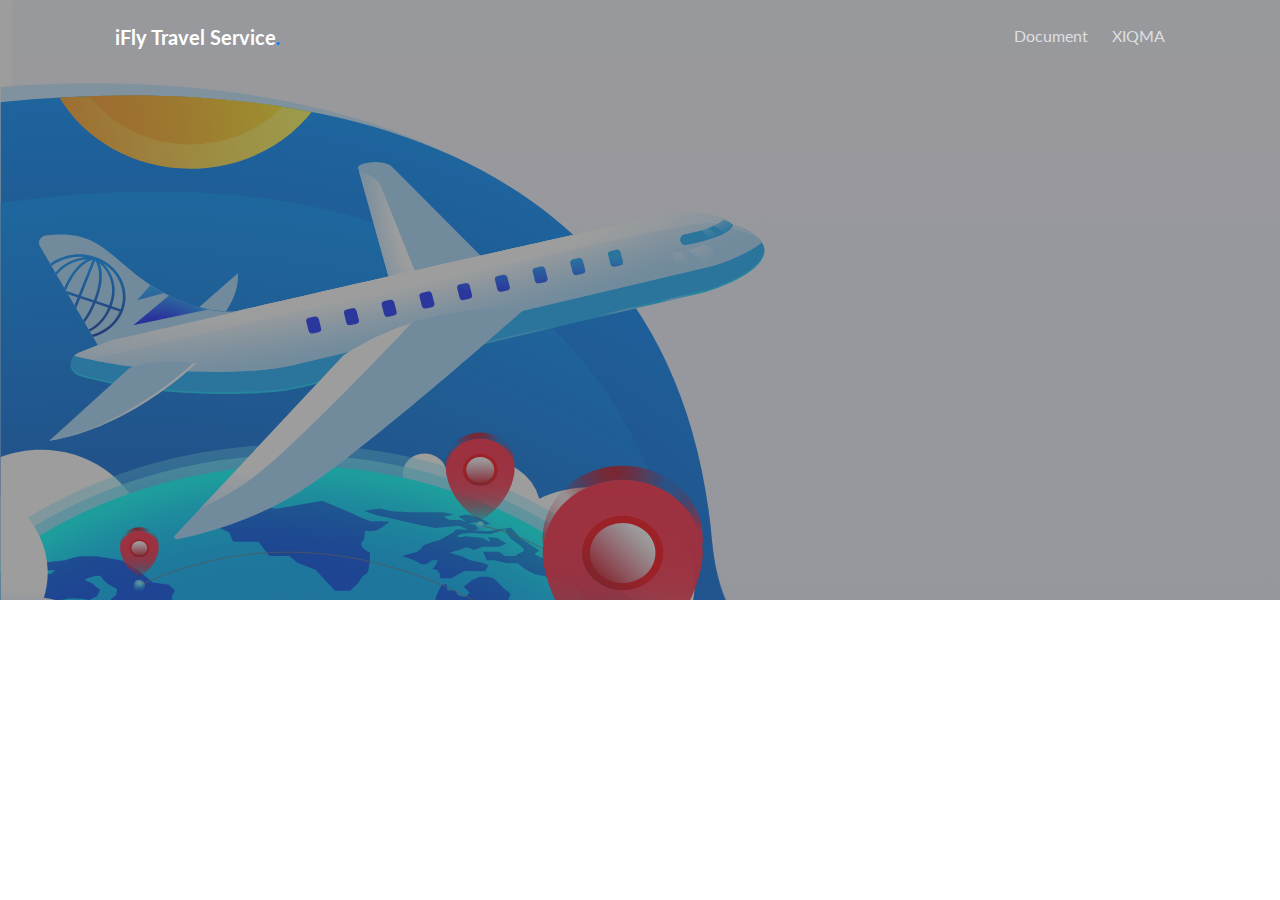
==== index.html @ df2516f9 "Hello" ====
<!DOCTYPE HTML>
<!--
	Traveler by freehtml5.co
	Twitter: http://twitter.com/fh5co
	URL: http://freehtml5.co
-->
<html>

<head>
	<meta charset="utf-8">
	<meta http-equiv="X-UA-Compatible" content="IE=edge">
	<title>iFly Travel Service  </title>
	<meta name="viewport" content="width=device-width, initial-scale=1">
	<meta name="description" content="Free HTML5 Website Template by FreeHTML5.co" />
	<meta name="keywords"
		content="free website templates, free html5, free template, free bootstrap, free website template, html5, css3, mobile first, responsive" />
	<meta name="author" content="FreeHTML5.co" />

	<!-- Facebook and Twitter integration -->
	<meta property="og:title" content="" />
	<meta property="og:image" content="" />
	<meta property="og:url" content="" />
	<meta property="og:site_name" content="" />
	<meta property="og:description" content="" />
	<meta name="twitter:title" content="" />
	<meta name="twitter:image" content="" />
	<meta name="twitter:url" content="" />
	<meta name="twitter:card" content="" />

	<link href="https://fonts.googleapis.com/css?family=Lato:300,400,700" rel="stylesheet">

	<!-- Animate.css -->
	<link rel="stylesheet" href="css/animate.css">
	<!-- Icomoon Icon Fonts-->
	<link rel="stylesheet" href="css/icomoon.css">
	<!-- Themify Icons-->
	<link rel="stylesheet" href="css/themify-icons.css">
	<!-- Bootstrap  -->
	<link rel="stylesheet" href="css/bootstrap.css">

	<!-- Magnific Popup -->
	<link rel="stylesheet" href="css/magnific-popup.css">

	<!-- Magnific Popup -->
	<link rel="stylesheet" href="css/bootstrap-datepicker.min.css">

	<!-- Owl Carousel  -->
	<link rel="stylesheet" href="css/owl.carousel.min.css">
	<link rel="stylesheet" href="css/owl.theme.default.min.css">

	<!-- Theme style  -->
	<link rel="stylesheet" href="css/style.css">

	<!-- Modernizr JS -->
	<script src="js/modernizr-2.6.2.min.js"></script>
	<!-- FOR IE9 below -->
	<!--[if lt IE 9]>
	<script src="js/respond.min.js"></script>
	<![endif]-->
	<link rel="icon" href="images\icon.png" type="image/icon type">
</head>

<body>

	<div class="gtco-loader"></div>

	<div id="page">


		<!-- <div class="page-inner"> -->
		<nav class="gtco-nav" role="navigation">
			<div class="gtco-container">

				<div class="row">
					<div class="col-sm-4 col-xs-12">
						<div id="gtco-logo"><a href="index.html">iFly Travel Service<em>.</em></a></div>
					</div>
					<div class="col-xs-8 text-right menu-1">
						<ul>
							<li><a href="destination.html">Document</a></li>
							<li><a href="http://thsttbxiqma01/XIQMA/frmLogin.aspx">XIQMA</a></li>
							
						</ul>
						
					</div>
				</div>

			</div>
		</nav>

		<header id="gtco-header" class="gtco-cover gtco-cover-sm" role="banner"
			style="background-image: url(images/Login.svg)">
			<div class="overlay"></div>
			<div class="gtco-container">
				<div class="row">
					<div class="col-sm-12 col-sm-offset-0 text-left">


						<div class="row row-mt-8em">
							<div class="col-sm-7 mt-text animate-box" data-animate-effect="fadeInUp">
								<span class="intro-text-small">Service</span>
								<h2>
								<ul>
									<li>Request Air Ticket</li>
									<li>Booking Air Ticket</li>
									<li>Monitoring Request Report</li>
									 
								  </ul>  
								</h2>
							</div>
							<div class="col-sm-4 col-sm-push-1 animate-box" data-animate-effect="fadeInRight">
								<div class="form-wrap">
									<div class="tab">

										<div class="tab-content">
											<div class="tab-content-inner active" data-content="signup">
												<h3>Sign In</h3>
												<form action="#">
													<div class="row form-group">
														<div class="col-sm-12">
															<label for="fullname">Emplyee ID</label>
															<input type="text" id="fullname" class="form-control">
														</div>
													</div>
													<div class="row form-group">
														<div class="col-sm-12">
															<label for="Password">Password</label>
															<input type="password" id="Password" class="form-control">
														</div>
													</div>


													<div class="row form-group">
														<div class="col-sm-12">
															<input type="submit" class="btn btn-primary btn-block"
																value="Submit" >
																<a href="main.html">
																	gyg
																  </a>
														</div>
													</div>
												</form>
											</div>


										</div>
									</div>
								</div>
							</div>
						</div>


					</div>
				</div>
			</div>
		</header>

		<!-- <footer id="gtco-footer" role="contentinfo">
			<div class="gtco-container">
				<div class="row row-p	b-sm">

					<div class="col-sm-4">
						<div class="gtco-widget">
							<h3>About Us</h3>
							<p>Lorem ipsum dolor sit amet consectetur adipisicing elit. Tempore eos molestias quod sint
								ipsum possimus temporibus officia iste perspiciatis consectetur in fugiat repudiandae
								cum. Totam cupiditate nostrum ut neque ab?</p>
						</div>
					</div>

					<div class="col-sm-2 col-sm-push-1">
						<div class="gtco-widget">
							<h3>Destination</h3>
							<ul class="gtco-footer-links">
								<li><a href="#">Europe</a></li>
								<li><a href="#">Australia</a></li>
								<li><a href="#">Asia</a></li>
								<li><a href="#">Canada</a></li>
								<li><a href="#">Dubai</a></li>
							</ul>
						</div>
					</div>

					<div class="col-sm-2 col-sm-push-1">
						<div class="gtco-widget">
							<h3>Hotels</h3>
							<ul class="gtco-footer-links">
								<li><a href="#">Luxe Hotel</a></li>
								<li><a href="#">Italy 5 Star hotel</a></li>
								<li><a href="#">Dubai Hotel</a></li>
								<li><a href="#">Deluxe Hotel</a></li>
								<li><a href="#">BoraBora Hotel</a></li>
							</ul>
						</div>
					</div>

					<div class="col-sm-3 col-sm-push-1">
						<div class="gtco-widget">
							<h3>Get In Touch</h3>
							<ul class="gtco-quick-contact">
								<li><a href="#"><i class="icon-phone"></i> +1 234 567 890</a></li>
								<li><a href="#"><i class="icon-mail2"></i> info@freehtml5.co</a></li>
								<li><a href="#"><i class="icon-chat"></i> Live Chat</a></li>
							</ul>
						</div>
					</div>

				</div>

				<div class="row copyright">
					<div class="col-sm-12">
						<p class="pull-left">
							<small class="block">&copy; 2016 Free HTML5. All Rights Reserved.</small>
							<small class="block">Designed by <a href="https://freehtml5.co/"
									target="_blank">FreeHTML5.co</a> Demo Images: <a href="http://unsplash.com/"
									target="_blank">Unsplash</a></small>
						</p>
						<p class="pull-right">
						<ul class="gtco-social-icons pull-right">
							<li><a href="#"><i class="icon-twitter"></i></a></li>
							<li><a href="#"><i class="icon-facebook"></i></a></li>
							<li><a href="#"><i class="icon-linkedin"></i></a></li>
							<li><a href="#"><i class="icon-dribbble"></i></a></li>
						</ul>
						</p>
					</div>
				</div>

			</div>
		</footer> -->
		<!-- </div> -->

	</div>

	<div class="gototop js-top">
		<a href="#" class="js-gotop"><i class="icon-arrow-up"></i></a>
	</div>

	<!-- jQuery -->
	<script src="js/jquery.min.js"></script>
	<!-- jQuery Easing -->
	<script src="js/jquery.easing.1.3.js"></script>
	<!-- Bootstrap -->
	<script src="js/bootstrap.min.js"></script>
	<!-- Waypoints -->
	<script src="js/jquery.waypoints.min.js"></script>
	<!-- Carousel -->
	<script src="js/owl.carousel.min.js"></script>
	<!-- countTo -->
	<script src="js/jquery.countTo.js"></script>

	<!-- Stellar Parallax -->
	<script src="js/jquery.stellar.min.js"></script>

	<!-- Magnific Popup -->
	<script src="js/jquery.magnific-popup.min.js"></script>
	<script src="js/magnific-popup-options.js"></script>

	<!-- Datepicker -->
	<script src="js/bootstrap-datepicker.min.js"></script>


	<!-- Main -->
	<script src="js/main.js"></script>

</body>

</html>
---- css/icomoon.css ----
@font-face {
  font-family: 'icomoon';
  src:  url('../fonts/icomoon/icomoon.eot?6iuir');
  src:  url('../fonts/icomoon/icomoon.eot?6iuir#iefix') format('embedded-opentype'),
    url('../fonts/icomoon/icomoon.ttf?6iuir') format('truetype'),
    url('../fonts/icomoon/icomoon.woff?6iuir') format('woff'),
    url('../fonts/icomoon/icomoon.svg?6iuir#icomoon') format('svg');
  font-weight: normal;
  font-style: normal;
}

[class^="icon-"], [class*=" icon-"] {
  /* use !important to prevent issues with browser extensions that change fonts */
  font-family: 'icomoon' !important;
  speak: none;
  font-style: normal;
  font-weight: normal;
  font-variant: normal;
  text-transform: none;
  line-height: 1;

  /* Better Font Rendering =========== */
  -webkit-font-smoothing: antialiased;
  -moz-osx-font-smoothing: grayscale;
}

.icon-eye:before {
  content: "\e000";
}
.icon-paper-clip:before {
  content: "\e001";
}
.icon-mail:before {
  content: "\e002";
}
.icon-toggle:before {
  content: "\e003";
}
.icon-layout:before {
  content: "\e004";
}
.icon-link:before {
  content: "\e005";
}
.icon-bell:before {
  content: "\e006";
}
.icon-lock:before {
  content: "\e007";
}
.icon-unlock:before {
  content: "\e008";
}
.icon-ribbon:before {
  content: "\e009";
}
.icon-image:before {
  content: "\e010";
}
.icon-signal:before {
  content: "\e011";
}
.icon-target:before {
  content: "\e012";
}
.icon-clipboard:before {
  content: "\e013";
}
.icon-clock:before {
  content: "\e014";
}
.icon-watch:before {
  content: "\e015";
}
.icon-air-play:before {
  content: "\e016";
}
.icon-camera:before {
  content: "\e017";
}
.icon-video:before {
  content: "\e018";
}
.icon-disc:before {
  content: "\e019";
}
.icon-printer:before {
  content: "\e020";
}
.icon-monitor:before {
  content: "\e021";
}
.icon-server:before {
  content: "\e022";
}
.icon-cog:before {
  content: "\e023";
}
.icon-heart:before {
  content: "\e024";
}
.icon-paragraph:before {
  content: "\e025";
}
.icon-align-justify:before {
  content: "\e026";
}
.icon-align-left:before {
  content: "\e027";
}
.icon-align-center:before {
  content: "\e028";
}
.icon-align-right:before {
  content: "\e029";
}
.icon-book:before {
  content: "\e030";
}
.icon-layers:before {
  content: "\e031";
}
.icon-stack:before {
  content: "\e032";
}
.icon-stack-2:before {
  content: "\e033";
}
.icon-paper:before {
  content: "\e034";
}
.icon-paper-stack:before {
  content: "\e035";
}
.icon-search:before {
  content: "\e036";
}
.icon-zoom-in:before {
  content: "\e037";
}
.icon-zoom-out:before {
  content: "\e038";
}
.icon-reply:before {
  content: "\e039";
}
.icon-circle-plus:before {
  content: "\e040";
}
.icon-circle-minus:before {
  content: "\e041";
}
.icon-circle-check:before {
  content: "\e042";
}
.icon-circle-cross:before {
  content: "\e043";
}
.icon-square-plus:before {
  content: "\e044";
}
.icon-square-minus:before {
  content: "\e045";
}
.icon-square-check:before {
  content: "\e046";
}
.icon-square-cross:before {
  content: "\e047";
}
.icon-microphone:before {
  content: "\e048";
}
.icon-record:before {
  content: "\e049";
}
.icon-skip-back:before {
  content: "\e050";
}
.icon-rewind:before {
  content: "\e051";
}
.icon-play:before {
  content: "\e052";
}
.icon-pause:before {
  content: "\e053";
}
.icon-stop:before {
  content: "\e054";
}
.icon-fast-forward:before {
  content: "\e055";
}
.icon-skip-forward:before {
  content: "\e056";
}
.icon-shuffle:before {
  content: "\e057";
}
.icon-repeat:before {
  content: "\e058";
}
.icon-folder:before {
  content: "\e059";
}
.icon-umbrella:before {
  content: "\e060";
}
.icon-moon:before {
  content: "\e061";
}
.icon-thermometer:before {
  content: "\e062";
}
.icon-drop:before {
  content: "\e063";
}
.icon-sun:before {
  content: "\e064";
}
.icon-cloud:before {
  content: "\e065";
}
.icon-cloud-upload:before {
  content: "\e066";
}
.icon-cloud-download:before {
  content: "\e067";
}
.icon-upload:before {
  content: "\e068";
}
.icon-download:before {
  content: "\e069";
}
.icon-location:before {
  content: "\e070";
}
.icon-location-2:before {
  content: "\e071";
}
.icon-map:before {
  content: "\e072";
}
.icon-battery:before {
  content: "\e073";
}
.icon-head:before {
  content: "\e074";
}
.icon-briefcase:before {
  content: "\e075";
}
.icon-speech-bubble:before {
  content: "\e076";
}
.icon-anchor:before {
  content: "\e077";
}
.icon-globe:before {
  content: "\e078";
}
.icon-box:before {
  content: "\e079";
}
.icon-reload:before {
  content: "\e080";
}
.icon-share:before {
  content: "\e081";
}
.icon-marquee:before {
  content: "\e082";
}
.icon-marquee-plus:before {
  content: "\e083";
}
.icon-marquee-minus:before {
  content: "\e084";
}
.icon-tag:before {
  content: "\e085";
}
.icon-power:before {
  content: "\e086";
}
.icon-command:before {
  content: "\e087";
}
.icon-alt:before {
  content: "\e088";
}
.icon-esc:before {
  content: "\e089";
}
.icon-bar-graph:before {
  content: "\e090";
}
.icon-bar-graph-2:before {
  content: "\e091";
}
.icon-pie-graph:before {
  content: "\e092";
}
.icon-star:before {
  content: "\e093";
}
.icon-arrow-left:before {
  content: "\e094";
}
.icon-arrow-right:before {
  content: "\e095";
}
.icon-arrow-up:before {
  content: "\e096";
}
.icon-arrow-down:before {
  content: "\e097";
}
.icon-volume:before {
  content: "\e098";
}
.icon-mute:before {
  content: "\e099";
}
.icon-content-right:before {
  content: "\e100";
}
.icon-content-left:before {
  content: "\e101";
}
.icon-grid:before {
  content: "\e102";
}
.icon-grid-2:before {
  content: "\e103";
}
.icon-columns:before {
  content: "\e104";
}
.icon-loader:before {
  content: "\e105";
}
.icon-bag:before {
  content: "\e106";
}
.icon-ban:before {
  content: "\e107";
}
.icon-flag:before {
  content: "\e108";
}
.icon-trash:before {
  content: "\e109";
}
.icon-expand:before {
  content: "\e110";
}
.icon-contract:before {
  content: "\e111";
}
.icon-maximize:before {
  content: "\e112";
}
.icon-minimize:before {
  content: "\e113";
}
.icon-plus:before {
  content: "\e114";
}
.icon-minus:before {
  content: "\e115";
}
.icon-check:before {
  content: "\e116";
}
.icon-cross:before {
  content: "\e117";
}
.icon-move:before {
  content: "\e118";
}
.icon-delete:before {
  content: "\e119";
}
.icon-menu:before {
  content: "\e120";
}
.icon-archive:before {
  content: "\e121";
}
.icon-inbox:before {
  content: "\e122";
}
.icon-outbox:before {
  content: "\e123";
}
.icon-file:before {
  content: "\e124";
}
.icon-file-add:before {
  content: "\e125";
}
.icon-file-subtract:before {
  content: "\e126";
}
.icon-help:before {
  content: "\e127";
}
.icon-open:before {
  content: "\e128";
}
.icon-ellipsis:before {
  content: "\e129";
}
.icon-add-to-list:before {
  content: "\e900";
}
.icon-classic-computer:before {
  content: "\e901";
}
.icon-controller-fast-backward:before {
  content: "\e902";
}
.icon-creative-commons-attribution:before {
  content: "\e903";
}
.icon-creative-commons-noderivs:before {
  content: "\e904";
}
.icon-creative-commons-noncommercial-eu:before {
  content: "\e905";
}
.icon-creative-commons-noncommercial-us:before {
  content: "\e906";
}
.icon-creative-commons-public-domain:before {
  content: "\e907";
}
.icon-creative-commons-remix:before {
  content: "\e908";
}
.icon-creative-commons-share:before {
  content: "\e909";
}
.icon-creative-commons-sharealike:before {
  content: "\e90a";
}
.icon-creative-commons:before {
  content: "\e90b";
}
.icon-document-landscape:before {
  content: "\e90c";
}
.icon-remove-user:before {
  content: "\e90d";
}
.icon-warning:before {
  content: "\e90e";
}
.icon-arrow-bold-down:before {
  content: "\e90f";
}
.icon-arrow-bold-left:before {
  content: "\e910";
}
.icon-arrow-bold-right:before {
  content: "\e911";
}
.icon-arrow-bold-up:before {
  content: "\e912";
}
.icon-arrow-down2:before {
  content: "\e913";
}
.icon-arrow-left2:before {
  content: "\e914";
}
.icon-arrow-long-down:before {
  content: "\e915";
}
.icon-arrow-long-left:before {
  content: "\e916";
}
.icon-arrow-long-right:before {
  content: "\e917";
}
.icon-arrow-long-up:before {
  content: "\e918";
}
.icon-arrow-right2:before {
  content: "\e919";
}
.icon-arrow-up2:before {
  content: "\e91a";
}
.icon-arrow-with-circle-down:before {
  content: "\e91b";
}
.icon-arrow-with-circle-left:before {
  content: "\e91c";
}
.icon-arrow-with-circle-right:before {
  content: "\e91d";
}
.icon-arrow-with-circle-up:before {
  content: "\e91e";
}
.icon-bookmark:before {
  content: "\e91f";
}
.icon-bookmarks:before {
  content: "\e920";
}
.icon-chevron-down:before {
  content: "\e921";
}
.icon-chevron-left:before {
  content: "\e922";
}
.icon-chevron-right:before {
  content: "\e923";
}
.icon-chevron-small-down:before {
  content: "\e924";
}
.icon-chevron-small-left:before {
  content: "\e925";
}
.icon-chevron-small-right:before {
  content: "\e926";
}
.icon-chevron-small-up:before {
  content: "\e927";
}
.icon-chevron-thin-down:before {
  content: "\e928";
}
.icon-chevron-thin-left:before {
  content: "\e929";
}
.icon-chevron-thin-right:before {
  content: "\e92a";
}
.icon-chevron-thin-up:before {
  content: "\e92b";
}
.icon-chevron-up:before {
  content: "\e92c";
}
.icon-chevron-with-circle-down:before {
  content: "\e92d";
}
.icon-chevron-with-circle-left:before {
  content: "\e92e";
}
.icon-chevron-with-circle-right:before {
  content: "\e92f";
}
.icon-chevron-with-circle-up:before {
  content: "\e930";
}
.icon-cloud2:before {
  content: "\e931";
}
.icon-controller-fast-forward:before {
  content: "\e932";
}
.icon-controller-jump-to-start:before {
  content: "\e933";
}
.icon-controller-next:before {
  content: "\e934";
}
.icon-controller-paus:before {
  content: "\e935";
}
.icon-controller-play:before {
  content: "\e936";
}
.icon-controller-record:before {
  content: "\e937";
}
.icon-controller-stop:before {
  content: "\e938";
}
.icon-controller-volume:before {
  content: "\e939";
}
.icon-dot-single:before {
  content: "\e93a";
}
.icon-dots-three-horizontal:before {
  content: "\e93b";
}
.icon-dots-three-vertical:before {
  content: "\e93c";
}
.icon-dots-two-horizontal:before {
  content: "\e93d";
}
.icon-dots-two-vertical:before {
  content: "\e93e";
}
.icon-download2:before {
  content: "\e93f";
}
.icon-emoji-flirt:before {
  content: "\e940";
}
.icon-flow-branch:before {
  content: "\e941";
}
.icon-flow-cascade:before {
  content: "\e942";
}
.icon-flow-line:before {
  content: "\e943";
}
.icon-flow-parallel:before {
  content: "\e944";
}
.icon-flow-tree:before {
  content: "\e945";
}
.icon-install:before {
  content: "\e946";
}
.icon-layers2:before {
  content: "\e947";
}
.icon-open-book:before {
  content: "\e948";
}
.icon-resize-100:before {
  content: "\e949";
}
.icon-resize-full-screen:before {
  content: "\e94a";
}
.icon-save:before {
  content: "\e94b";
}
.icon-select-arrows:before {
  content: "\e94c";
}
.icon-sound-mute:before {
  content: "\e94d";
}
.icon-sound:before {
  content: "\e94e";
}
.icon-trash2:before {
  content: "\e94f";
}
.icon-triangle-down:before {
  content: "\e950";
}
.icon-triangle-left:before {
  content: "\e951";
}
.icon-triangle-right:before {
  content: "\e952";
}
.icon-triangle-up:before {
  content: "\e953";
}
.icon-uninstall:before {
  content: "\e954";
}
.icon-upload-to-cloud:before {
  content: "\e955";
}
.icon-upload2:before {
  content: "\e956";
}
.icon-add-user:before {
  content: "\e957";
}
.icon-address:before {
  content: "\e958";
}
.icon-adjust:before {
  content: "\e959";
}
.icon-air:before {
  content: "\e95a";
}
.icon-aircraft-landing:before {
  content: "\e95b";
}
.icon-aircraft-take-off:before {
  content: "\e95c";
}
.icon-aircraft:before {
  content: "\e95d";
}
.icon-align-bottom:before {
  content: "\e95e";
}
.icon-align-horizontal-middle:before {
  content: "\e95f";
}
.icon-align-left2:before {
  content: "\e960";
}
.icon-align-right2:before {
  content: "\e961";
}
.icon-align-top:before {
  content: "\e962";
}
.icon-align-vertical-middle:before {
  content: "\e963";
}
.icon-archive2:before {
  content: "\e964";
}
.icon-area-graph:before {
  content: "\e965";
}
.icon-attachment:before {
  content: "\e966";
}
.icon-awareness-ribbon:before {
  content: "\e967";
}
.icon-back-in-time:before {
  content: "\e968";
}
.icon-back:before {
  content: "\e969";
}
.icon-bar-graph2:before {
  content: "\e96a";
}
.icon-battery2:before {
  content: "\e96b";
}
.icon-beamed-note:before {
  content: "\e96c";
}
.icon-bell2:before {
  content: "\e96d";
}
.icon-blackboard:before {
  content: "\e96e";
}
.icon-block:before {
  content: "\e96f";
}
.icon-book2:before {
  content: "\e970";
}
.icon-bowl:before {
  content: "\e971";
}
.icon-box2:before {
  content: "\e972";
}
.icon-briefcase2:before {
  content: "\e973";
}
.icon-browser:before {
  content: "\e974";
}
.icon-brush:before {
  content: "\e975";
}
.icon-bucket:before {
  content: "\e976";
}
.icon-cake:before {
  content: "\e977";
}
.icon-calculator:before {
  content: "\e978";
}
.icon-calendar:before {
  content: "\e979";
}
.icon-camera2:before {
  content: "\e97a";
}
.icon-ccw:before {
  content: "\e97b";
}
.icon-chat:before {
  content: "\e97c";
}
.icon-check2:before {
  content: "\e97d";
}
.icon-circle-with-cross:before {
  content: "\e97e";
}
.icon-circle-with-minus:before {
  content: "\e97f";
}
.icon-circle-with-plus:before {
  content: "\e980";
}
.icon-circle:before {
  content: "\e981";
}
.icon-circular-graph:before {
  content: "\e982";
}
.icon-clapperboard:before {
  content: "\e983";
}
.icon-clipboard2:before {
  content: "\e984";
}
.icon-clock2:before {
  content: "\e985";
}
.icon-code:before {
  content: "\e986";
}
.icon-cog2:before {
  content: "\e987";
}
.icon-colours:before {
  content: "\e988";
}
.icon-compass:before {
  content: "\e989";
}
.icon-copy:before {
  content: "\e98a";
}
.icon-credit-card:before {
  content: "\e98b";
}
.icon-credit:before {
  content: "\e98c";
}
.icon-cross2:before {
  content: "\e98d";
}
.icon-cup:before {
  content: "\e98e";
}
.icon-cw:before {
  content: "\e98f";
}
.icon-cycle:before {
  content: "\e990";
}
.icon-database:before {
  content: "\e991";
}
.icon-dial-pad:before {
  content: "\e992";
}
.icon-direction:before {
  content: "\e993";
}
.icon-document:before {
  content: "\e994";
}
.icon-documents:before {
  content: "\e995";
}
.icon-drink:before {
  content: "\e996";
}
.icon-drive:before {
  content: "\e997";
}
.icon-drop2:before {
  content: "\e998";
}
.icon-edit:before {
  content: "\e999";
}
.icon-email:before {
  content: "\e99a";
}
.icon-emoji-happy:before {
  content: "\e99b";
}
.icon-emoji-neutral:before {
  content: "\e99c";
}
.icon-emoji-sad:before {
  content: "\e99d";
}
.icon-erase:before {
  content: "\e99e";
}
.icon-eraser:before {
  content: "\e99f";
}
.icon-export:before {
  content: "\e9a0";
}
.icon-eye2:before {
  content: "\e9a1";
}
.icon-feather:before {
  content: "\e9a2";
}
.icon-flag2:before {
  content: "\e9a3";
}
.icon-flash:before {
  content: "\e9a4";
}
.icon-flashlight:before {
  content: "\e9a5";
}
.icon-flat-brush:before {
  content: "\e9a6";
}
.icon-folder-images:before {
  content: "\e9a7";
}
.icon-folder-music:before {
  content: "\e9a8";
}
.icon-folder-video:before {
  content: "\e9a9";
}
.icon-folder2:before {
  content: "\e9aa";
}
.icon-forward:before {
  content: "\e9ab";
}
.icon-funnel:before {
  content: "\e9ac";
}
.icon-game-controller:before {
  content: "\e9ad";
}
.icon-gauge:before {
  content: "\e9ae";
}
.icon-globe2:before {
  content: "\e9af";
}
.icon-graduation-cap:before {
  content: "\e9b0";
}
.icon-grid2:before {
  content: "\e9b1";
}
.icon-hair-cross:before {
  content: "\e9b2";
}
.icon-hand:before {
  content: "\e9b3";
}
.icon-heart-outlined:before {
  content: "\e9b4";
}
.icon-heart2:before {
  content: "\e9b5";
}
.icon-help-with-circle:before {
  content: "\e9b6";
}
.icon-help2:before {
  content: "\e9b7";
}
.icon-home:before {
  content: "\e9b8";
}
.icon-hour-glass:before {
  content: "\e9b9";
}
.icon-image-inverted:before {
  content: "\e9ba";
}
.icon-image2:before {
  content: "\e9bb";
}
.icon-images:before {
  content: "\e9bc";
}
.icon-inbox2:before {
  content: "\e9bd";
}
.icon-infinity:before {
  content: "\e9be";
}
.icon-info-with-circle:before {
  content: "\e9bf";
}
.icon-info:before {
  content: "\e9c0";
}
.icon-key:before {
  content: "\e9c1";
}
.icon-keyboard:before {
  content: "\e9c2";
}
.icon-lab-flask:before {
  content: "\e9c3";
}
.icon-landline:before {
  content: "\e9c4";
}
.icon-language:before {
  content: "\e9c5";
}
.icon-laptop:before {
  content: "\e9c6";
}
.icon-leaf:before {
  content: "\e9c7";
}
.icon-level-down:before {
  content: "\e9c8";
}
.icon-level-up:before {
  content: "\e9c9";
}
.icon-lifebuoy:before {
  content: "\e9ca";
}
.icon-light-bulb:before {
  content: "\e9cb";
}
.icon-light-down:before {
  content: "\e9cc";
}
.icon-light-up:before {
  content: "\e9cd";
}
.icon-line-graph:before {
  content: "\e9ce";
}
.icon-link2:before {
  content: "\e9cf";
}
.icon-list:before {
  content: "\e9d0";
}
.icon-location-pin:before {
  content: "\e9d1";
}
.icon-location2:before {
  content: "\e9d2";
}
.icon-lock-open:before {
  content: "\e9d3";
}
.icon-lock2:before {
  content: "\e9d4";
}
.icon-log-out:before {
  content: "\e9d5";
}
.icon-login:before {
  content: "\e9d6";
}
.icon-loop:before {
  content: "\e9d7";
}
.icon-magnet:before {
  content: "\e9d8";
}
.icon-magnifying-glass:before {
  content: "\e9d9";
}
.icon-mail2:before {
  content: "\e9da";
}
.icon-man:before {
  content: "\e9db";
}
.icon-map2:before {
  content: "\e9dc";
}
.icon-mask:before {
  content: "\e9dd";
}
.icon-medal:before {
  content: "\e9de";
}
.icon-megaphone:before {
  content: "\e9df";
}
.icon-menu2:before {
  content: "\e9e0";
}
.icon-message:before {
  content: "\e9e1";
}
.icon-mic:before {
  content: "\e9e2";
}
.icon-minus2:before {
  content: "\e9e3";
}
.icon-mobile:before {
  content: "\e9e4";
}
.icon-modern-mic:before {
  content: "\e9e5";
}
.icon-moon2:before {
  content: "\e9e6";
}
.icon-mouse:before {
  content: "\e9e7";
}
.icon-music:before {
  content: "\e9e8";
}
.icon-network:before {
  content: "\e9e9";
}
.icon-new-message:before {
  content: "\e9ea";
}
.icon-new:before {
  content: "\e9eb";
}
.icon-news:before {
  content: "\e9ec";
}
.icon-note:before {
  content: "\e9ed";
}
.icon-notification:before {
  content: "\e9ee";
}
.icon-old-mobile:before {
  content: "\e9ef";
}
.icon-old-phone:before {
  content: "\e9f0";
}
.icon-palette:before {
  content: "\e9f1";
}
.icon-paper-plane:before {
  content: "\e9f2";
}
.icon-pencil:before {
  content: "\e9f3";
}
.icon-phone:before {
  content: "\e9f4";
}
.icon-pie-chart:before {
  content: "\e9f5";
}
.icon-pin:before {
  content: "\e9f6";
}
.icon-plus2:before {
  content: "\e9f7";
}
.icon-popup:before {
  content: "\e9f8";
}
.icon-power-plug:before {
  content: "\e9f9";
}
.icon-price-ribbon:before {
  content: "\e9fa";
}
.icon-price-tag:before {
  content: "\e9fb";
}
.icon-print:before {
  content: "\e9fc";
}
.icon-progress-empty:before {
  content: "\e9fd";
}
.icon-progress-full:before {
  content: "\e9fe";
}
.icon-progress-one:before {
  content: "\e9ff";
}
.icon-progress-two:before {
  content: "\ea00";
}
.icon-publish:before {
  content: "\ea01";
}
.icon-quote:before {
  content: "\ea02";
}
.icon-radio:before {
  content: "\ea03";
}
.icon-reply-all:before {
  content: "\ea04";
}
.icon-reply2:before {
  content: "\ea05";
}
.icon-retweet:before {
  content: "\ea06";
}
.icon-rocket:before {
  content: "\ea07";
}
.icon-round-brush:before {
  content: "\ea08";
}
.icon-rss:before {
  content: "\ea09";
}
.icon-ruler:before {
  content: "\ea0a";
}
.icon-scissors:before {
  content: "\ea0b";
}
.icon-share-alternitive:before {
  content: "\ea0c";
}
.icon-share2:before {
  content: "\ea0d";
}
.icon-shareable:before {
  content: "\ea0e";
}
.icon-shield:before {
  content: "\ea0f";
}
.icon-shop:before {
  content: "\ea10";
}
.icon-shopping-bag:before {
  content: "\ea11";
}
.icon-shopping-basket:before {
  content: "\ea12";
}
.icon-shopping-cart:before {
  content: "\ea13";
}
.icon-shuffle2:before {
  content: "\ea14";
}
.icon-signal2:before {
  content: "\ea15";
}
.icon-sound-mix:before {
  content: "\ea16";
}
.icon-sports-club:before {
  content: "\ea17";
}
.icon-spreadsheet:before {
  content: "\ea18";
}
.icon-squared-cross:before {
  content: "\ea19";
}
.icon-squared-minus:before {
  content: "\ea1a";
}
.icon-squared-plus:before {
  content: "\ea1b";
}
.icon-star-outlined:before {
  content: "\ea1c";
}
.icon-star2:before {
  content: "\ea1d";
}
.icon-stopwatch:before {
  content: "\ea1e";
}
.icon-suitcase:before {
  content: "\ea1f";
}
.icon-swap:before {
  content: "\ea20";
}
.icon-sweden:before {
  content: "\ea21";
}
.icon-switch:before {
  content: "\ea22";
}
.icon-tablet:before {
  content: "\ea23";
}
.icon-tag2:before {
  content: "\ea24";
}
.icon-text-document-inverted:before {
  content: "\ea25";
}
.icon-text-document:before {
  content: "\ea26";
}
.icon-text:before {
  content: "\ea27";
}
.icon-thermometer2:before {
  content: "\ea28";
}
.icon-thumbs-down:before {
  content: "\ea29";
}
.icon-thumbs-up:before {
  content: "\ea2a";
}
.icon-thunder-cloud:before {
  content: "\ea2b";
}
.icon-ticket:before {
  content: "\ea2c";
}
.icon-time-slot:before {
  content: "\ea2d";
}
.icon-tools:before {
  content: "\ea2e";
}
.icon-traffic-cone:before {
  content: "\ea2f";
}
.icon-tree:before {
  content: "\ea30";
}
.icon-trophy:before {
  content: "\ea31";
}
.icon-tv:before {
  content: "\ea32";
}
.icon-typing:before {
  content: "\ea33";
}
.icon-unread:before {
  content: "\ea34";
}
.icon-untag:before {
  content: "\ea35";
}
.icon-user:before {
  content: "\ea36";
}
.icon-users:before {
  content: "\ea37";
}
.icon-v-card:before {
  content: "\ea38";
}
.icon-video2:before {
  content: "\ea39";
}
.icon-vinyl:before {
  content: "\ea3a";
}
.icon-voicemail:before {
  content: "\ea3b";
}
.icon-wallet:before {
  content: "\ea3c";
}
.icon-water:before {
  content: "\ea3d";
}
.icon-px-with-circle:before {
  content: "\ea3e";
}
.icon-px:before {
  content: "\ea3f";
}
.icon-basecamp:before {
  content: "\ea40";
}
.icon-behance:before {
  content: "\ea41";
}
.icon-creative-cloud:before {
  content: "\ea42";
}
.icon-dropbox:before {
  content: "\ea43";
}
.icon-evernote:before {
  content: "\ea44";
}
.icon-flattr:before {
  content: "\ea45";
}
.icon-foursquare:before {
  content: "\ea46";
}
.icon-google-drive:before {
  content: "\ea47";
}
.icon-google-hangouts:before {
  content: "\ea48";
}
.icon-grooveshark:before {
  content: "\ea49";
}
.icon-icloud:before {
  content: "\ea4a";
}
.icon-mixi:before {
  content: "\ea4b";
}
.icon-onedrive:before {
  content: "\ea4c";
}
.icon-paypal:before {
  content: "\ea4d";
}
.icon-picasa:before {
  content: "\ea4e";
}
.icon-qq:before {
  content: "\ea4f";
}
.icon-rdio-with-circle:before {
  content: "\ea50";
}
.icon-renren:before {
  content: "\ea51";
}
.icon-scribd:before {
  content: "\ea52";
}
.icon-sina-weibo:before {
  content: "\ea53";
}
.icon-skype-with-circle:before {
  content: "\ea54";
}
.icon-skype:before {
  content: "\ea55";
}
.icon-slideshare:before {
  content: "\ea56";
}
.icon-smashing:before {
  content: "\ea57";
}
.icon-soundcloud:before {
  content: "\ea58";
}
.icon-spotify-with-circle:before {
  content: "\ea59";
}
.icon-spotify:before {
  content: "\ea5a";
}
.icon-swarm:before {
  content: "\ea5b";
}
.icon-vine-with-circle:before {
  content: "\ea5c";
}
.icon-vine:before {
  content: "\ea5d";
}
.icon-vk-alternitive:before {
  content: "\ea5e";
}
.icon-vk-with-circle:before {
  content: "\ea5f";
}
.icon-vk:before {
  content: "\ea60";
}
.icon-xing-with-circle:before {
  content: "\ea61";
}
.icon-xing:before {
  content: "\ea62";
}
.icon-yelp:before {
  content: "\ea63";
}
.icon-dribbble-with-circle:before {
  content: "\ea64";
}
.icon-dribbble:before {
  content: "\ea65";
}
.icon-facebook-with-circle:before {
  content: "\ea66";
}
.icon-facebook:before {
  content: "\ea67";
}
.icon-flickr-with-circle:before {
  content: "\ea68";
}
.icon-flickr:before {
  content: "\ea69";
}
.icon-github-with-circle:before {
  content: "\ea6a";
}
.icon-github:before {
  content: "\ea6b";
}
.icon-google-with-circle:before {
  content: "\ea6c";
}
.icon-google:before {
  content: "\ea6d";
}
.icon-instagram-with-circle:before {
  content: "\ea6e";
}
.icon-instagram:before {
  content: "\ea6f";
}
.icon-lastfm-with-circle:before {
  content: "\ea70";
}
.icon-lastfm:before {
  content: "\ea71";
}
.icon-linkedin-with-circle:before {
  content: "\ea72";
}
.icon-linkedin:before {
  content: "\ea73";
}
.icon-pinterest-with-circle:before {
  content: "\ea74";
}
.icon-pinterest:before {
  content: "\ea75";
}
.icon-rdio:before {
  content: "\ea76";
}
.icon-stumbleupon-with-circle:before {
  content: "\ea77";
}
.icon-stumbleupon:before {
  content: "\ea78";
}
.icon-tumblr-with-circle:before {
  content: "\ea79";
}
.icon-tumblr:before {
  content: "\ea7a";
}
.icon-twitter-with-circle:before {
  content: "\ea7b";
}
.icon-twitter:before {
  content: "\ea7c";
}
.icon-vimeo-with-circle:before {
  content: "\ea7d";
}
.icon-vimeo:before {
  content: "\ea7e";
}
.icon-youtube-with-circle:before {
  content: "\ea7f";
}
.icon-youtube:before {
  content: "\ea80";
}
---- css/themify-icons.css ----
@font-face {
	font-family: 'themify';
	src:url('../fonts/themify-icons/themify.eot?-fvbane');
	src:url('../fonts/themify-icons/themify.eot?#iefix-fvbane') format('embedded-opentype'),
		url('../fonts/themify-icons/themify.woff?-fvbane') format('woff'),
		url('../fonts/themify-icons/themify.ttf?-fvbane') format('truetype'),
		url('../fonts/themify-icons/themify.svg?-fvbane#themify') format('svg');
	font-weight: normal;
	font-style: normal;
}

[class^="ti-"], [class*=" ti-"] {
	font-family: 'themify';
	speak: none;
	font-style: normal;
	font-weight: normal;
	font-variant: normal;
	text-transform: none;
	line-height: 1;

	/* Better Font Rendering =========== */
	-webkit-font-smoothing: antialiased;
	-moz-osx-font-smoothing: grayscale;
}

.ti-wand:before {
	content: "\e600";
}
.ti-volume:before {
	content: "\e601";
}
.ti-user:before {
	content: "\e602";
}
.ti-unlock:before {
	content: "\e603";
}
.ti-unlink:before {
	content: "\e604";
}
.ti-trash:before {
	content: "\e605";
}
.ti-thought:before {
	content: "\e606";
}
.ti-target:before {
	content: "\e607";
}
.ti-tag:before {
	content: "\e608";
}
.ti-tablet:before {
	content: "\e609";
}
.ti-star:before {
	content: "\e60a";
}
.ti-spray:before {
	content: "\e60b";
}
.ti-signal:before {
	content: "\e60c";
}
.ti-shopping-cart:before {
	content: "\e60d";
}
.ti-shopping-cart-full:before {
	content: "\e60e";
}
.ti-settings:before {
	content: "\e60f";
}
.ti-search:before {
	content: "\e610";
}
.ti-zoom-in:before {
	content: "\e611";
}
.ti-zoom-out:before {
	content: "\e612";
}
.ti-cut:before {
	content: "\e613";
}
.ti-ruler:before {
	content: "\e614";
}
.ti-ruler-pencil:before {
	content: "\e615";
}
.ti-ruler-alt:before {
	content: "\e616";
}
.ti-bookmark:before {
	content: "\e617";
}
.ti-bookmark-alt:before {
	content: "\e618";
}
.ti-reload:before {
	content: "\e619";
}
.ti-plus:before {
	content: "\e61a";
}
.ti-pin:before {
	content: "\e61b";
}
.ti-pencil:before {
	content: "\e61c";
}
.ti-pencil-alt:before {
	content: "\e61d";
}
.ti-paint-roller:before {
	content: "\e61e";
}
.ti-paint-bucket:before {
	content: "\e61f";
}
.ti-na:before {
	content: "\e620";
}
.ti-mobile:before {
	content: "\e621";
}
.ti-minus:before {
	content: "\e622";
}
.ti-medall:before {
	content: "\e623";
}
.ti-medall-alt:before {
	content: "\e624";
}
.ti-marker:before {
	content: "\e625";
}
.ti-marker-alt:before {
	content: "\e626";
}
.ti-arrow-up:before {
	content: "\e627";
}
.ti-arrow-right:before {
	content: "\e628";
}
.ti-arrow-left:before {
	content: "\e629";
}
.ti-arrow-down:before {
	content: "\e62a";
}
.ti-lock:before {
	content: "\e62b";
}
.ti-location-arrow:before {
	content: "\e62c";
}
.ti-link:before {
	content: "\e62d";
}
.ti-layout:before {
	content: "\e62e";
}
.ti-layers:before {
	content: "\e62f";
}
.ti-layers-alt:before {
	content: "\e630";
}
.ti-key:before {
	content: "\e631";
}
.ti-import:before {
	content: "\e632";
}
.ti-image:before {
	content: "\e633";
}
.ti-heart:before {
	content: "\e634";
}
.ti-heart-broken:before {
	content: "\e635";
}
.ti-hand-stop:before {
	content: "\e636";
}
.ti-hand-open:before {
	content: "\e637";
}
.ti-hand-drag:before {
	content: "\e638";
}
.ti-folder:before {
	content: "\e639";
}
.ti-flag:before {
	content: "\e63a";
}
.ti-flag-alt:before {
	content: "\e63b";
}
.ti-flag-alt-2:before {
	content: "\e63c";
}
.ti-eye:before {
	content: "\e63d";
}
.ti-export:before {
	content: "\e63e";
}
.ti-exchange-vertical:before {
	content: "\e63f";
}
.ti-desktop:before {
	content: "\e640";
}
.ti-cup:before {
	content: "\e641";
}
.ti-crown:before {
	content: "\e642";
}
.ti-comments:before {
	content: "\e643";
}
.ti-comment:before {
	content: "\e644";
}
.ti-comment-alt:before {
	content: "\e645";
}
.ti-close:before {
	content: "\e646";
}
.ti-clip:before {
	content: "\e647";
}
.ti-angle-up:before {
	content: "\e648";
}
.ti-angle-right:before {
	content: "\e649";
}
.ti-angle-left:before {
	content: "\e64a";
}
.ti-angle-down:before {
	content: "\e64b";
}
.ti-check:before {
	content: "\e64c";
}
.ti-check-box:before {
	content: "\e64d";
}
.ti-camera:before {
	content: "\e64e";
}
.ti-announcement:before {
	content: "\e64f";
}
.ti-brush:before {
	content: "\e650";
}
.ti-briefcase:before {
	content: "\e651";
}
.ti-bolt:before {
	content: "\e652";
}
.ti-bolt-alt:before {
	content: "\e653";
}
.ti-blackboard:before {
	content: "\e654";
}
.ti-bag:before {
	content: "\e655";
}
.ti-move:before {
	content: "\e656";
}
.ti-arrows-vertical:before {
	content: "\e657";
}
.ti-arrows-horizontal:before {
	content: "\e658";
}
.ti-fullscreen:before {
	content: "\e659";
}
.ti-arrow-top-right:before {
	content: "\e65a";
}
.ti-arrow-top-left:before {
	content: "\e65b";
}
.ti-arrow-circle-up:before {
	content: "\e65c";
}
.ti-arrow-circle-right:before {
	content: "\e65d";
}
.ti-arrow-circle-left:before {
	content: "\e65e";
}
.ti-arrow-circle-down:before {
	content: "\e65f";
}
.ti-angle-double-up:before {
	content: "\e660";
}
.ti-angle-double-right:before {
	content: "\e661";
}
.ti-angle-double-left:before {
	content: "\e662";
}
.ti-angle-double-down:before {
	content: "\e663";
}
.ti-zip:before {
	content: "\e664";
}
.ti-world:before {
	content: "\e665";
}
.ti-wheelchair:before {
	content: "\e666";
}
.ti-view-list:before {
	content: "\e667";
}
.ti-view-list-alt:before {
	content: "\e668";
}
.ti-view-grid:before {
	content: "\e669";
}
.ti-uppercase:before {
	content: "\e66a";
}
.ti-upload:before {
	content: "\e66b";
}
.ti-underline:before {
	content: "\e66c";
}
.ti-truck:before {
	content: "\e66d";
}
.ti-timer:before {
	content: "\e66e";
}
.ti-ticket:before {
	content: "\e66f";
}
.ti-thumb-up:before {
	content: "\e670";
}
.ti-thumb-down:before {
	content: "\e671";
}
.ti-text:before {
	content: "\e672";
}
.ti-stats-up:before {
	content: "\e673";
}
.ti-stats-down:before {
	content: "\e674";
}
.ti-split-v:before {
	content: "\e675";
}
.ti-split-h:before {
	content: "\e676";
}
.ti-smallcap:before {
	content: "\e677";
}
.ti-shine:before {
	content: "\e678";
}
.ti-shift-right:before {
	content: "\e679";
}
.ti-shift-left:before {
	content: "\e67a";
}
.ti-shield:before {
	content: "\e67b";
}
.ti-notepad:before {
	content: "\e67c";
}
.ti-server:before {
	content: "\e67d";
}
.ti-quote-right:before {
	content: "\e67e";
}
.ti-quote-left:before {
	content: "\e67f";
}
.ti-pulse:before {
	content: "\e680";
}
.ti-printer:before {
	content: "\e681";
}
.ti-power-off:before {
	content: "\e682";
}
.ti-plug:before {
	content: "\e683";
}
.ti-pie-chart:before {
	content: "\e684";
}
.ti-paragraph:before {
	content: "\e685";
}
.ti-panel:before {
	content: "\e686";
}
.ti-package:before {
	content: "\e687";
}
.ti-music:before {
	content: "\e688";
}
.ti-music-alt:before {
	content: "\e689";
}
.ti-mouse:before {
	content: "\e68a";
}
.ti-mouse-alt:before {
	content: "\e68b";
}
.ti-money:before {
	content: "\e68c";
}
.ti-microphone:before {
	content: "\e68d";
}
.ti-menu:before {
	content: "\e68e";
}
.ti-menu-alt:before {
	content: "\e68f";
}
.ti-map:before {
	content: "\e690";
}
.ti-map-alt:before {
	content: "\e691";
}
.ti-loop:before {
	content: "\e692";
}
.ti-location-pin:before {
	content: "\e693";
}
.ti-list:before {
	content: "\e694";
}
.ti-light-bulb:before {
	content: "\e695";
}
.ti-Italic:before {
	content: "\e696";
}
.ti-info:before {
	content: "\e697";
}
.ti-infinite:before {
	content: "\e698";
}
.ti-id-badge:before {
	content: "\e699";
}
.ti-hummer:before {
	content: "\e69a";
}
.ti-home:before {
	content: "\e69b";
}
.ti-help:before {
	content: "\e69c";
}
.ti-headphone:before {
	content: "\e69d";
}
.ti-harddrives:before {
	content: "\e69e";
}
.ti-harddrive:before {
	content: "\e69f";
}
.ti-gift:before {
	content: "\e6a0";
}
.ti-game:before {
	content: "\e6a1";
}
.ti-filter:before {
	content: "\e6a2";
}
.ti-files:before {
	content: "\e6a3";
}
.ti-file:before {
	content: "\e6a4";
}
.ti-eraser:before {
	content: "\e6a5";
}
.ti-envelope:before {
	content: "\e6a6";
}
.ti-download:before {
	content: "\e6a7";
}
.ti-direction:before {
	content: "\e6a8";
}
.ti-direction-alt:before {
	content: "\e6a9";
}
.ti-dashboard:before {
	content: "\e6aa";
}
.ti-control-stop:before {
	content: "\e6ab";
}
.ti-control-shuffle:before {
	content: "\e6ac";
}
.ti-control-play:before {
	content: "\e6ad";
}
.ti-control-pause:before {
	content: "\e6ae";
}
.ti-control-forward:before {
	content: "\e6af";
}
.ti-control-backward:before {
	content: "\e6b0";
}
.ti-cloud:before {
	content: "\e6b1";
}
.ti-cloud-up:before {
	content: "\e6b2";
}
.ti-cloud-down:before {
	content: "\e6b3";
}
.ti-clipboard:before {
	content: "\e6b4";
}
.ti-car:before {
	content: "\e6b5";
}
.ti-calendar:before {
	content: "\e6b6";
}
.ti-book:before {
	content: "\e6b7";
}
.ti-bell:before {
	content: "\e6b8";
}
.ti-basketball:before {
	content: "\e6b9";
}
.ti-bar-chart:before {
	content: "\e6ba";
}
.ti-bar-chart-alt:before {
	content: "\e6bb";
}
.ti-back-right:before {
	content: "\e6bc";
}
.ti-back-left:before {
	content: "\e6bd";
}
.ti-arrows-corner:before {
	content: "\e6be";
}
.ti-archive:before {
	content: "\e6bf";
}
.ti-anchor:before {
	content: "\e6c0";
}
.ti-align-right:before {
	content: "\e6c1";
}
.ti-align-left:before {
	content: "\e6c2";
}
.ti-align-justify:before {
	content: "\e6c3";
}
.ti-align-center:before {
	content: "\e6c4";
}
.ti-alert:before {
	content: "\e6c5";
}
.ti-alarm-clock:before {
	content: "\e6c6";
}
.ti-agenda:before {
	content: "\e6c7";
}
.ti-write:before {
	content: "\e6c8";
}
.ti-window:before {
	content: "\e6c9";
}
.ti-widgetized:before {
	content: "\e6ca";
}
.ti-widget:before {
	content: "\e6cb";
}
.ti-widget-alt:before {
	content: "\e6cc";
}
.ti-wallet:before {
	content: "\e6cd";
}
.ti-video-clapper:before {
	content: "\e6ce";
}
.ti-video-camera:before {
	content: "\e6cf";
}
.ti-vector:before {
	content: "\e6d0";
}
.ti-themify-logo:before {
	content: "\e6d1";
}
.ti-themify-favicon:before {
	content: "\e6d2";
}
.ti-themify-favicon-alt:before {
	content: "\e6d3";
}
.ti-support:before {
	content: "\e6d4";
}
.ti-stamp:before {
	content: "\e6d5";
}
.ti-split-v-alt:before {
	content: "\e6d6";
}
.ti-slice:before {
	content: "\e6d7";
}
.ti-shortcode:before {
	content: "\e6d8";
}
.ti-shift-right-alt:before {
	content: "\e6d9";
}
.ti-shift-left-alt:before {
	content: "\e6da";
}
.ti-ruler-alt-2:before {
	content: "\e6db";
}
.ti-receipt:before {
	content: "\e6dc";
}
.ti-pin2:before {
	content: "\e6dd";
}
.ti-pin-alt:before {
	content: "\e6de";
}
.ti-pencil-alt2:before {
	content: "\e6df";
}
.ti-palette:before {
	content: "\e6e0";
}
.ti-more:before {
	content: "\e6e1";
}
.ti-more-alt:before {
	content: "\e6e2";
}
.ti-microphone-alt:before {
	content: "\e6e3";
}
.ti-magnet:before {
	content: "\e6e4";
}
.ti-line-double:before {
	content: "\e6e5";
}
.ti-line-dotted:before {
	content: "\e6e6";
}
.ti-line-dashed:before {
	content: "\e6e7";
}
.ti-layout-width-full:before {
	content: "\e6e8";
}
.ti-layout-width-default:before {
	content: "\e6e9";
}
.ti-layout-width-default-alt:before {
	content: "\e6ea";
}
.ti-layout-tab:before {
	content: "\e6eb";
}
.ti-layout-tab-window:before {
	content: "\e6ec";
}
.ti-layout-tab-v:before {
	content: "\e6ed";
}
.ti-layout-tab-min:before {
	content: "\e6ee";
}
.ti-layout-slider:before {
	content: "\e6ef";
}
.ti-layout-slider-alt:before {
	content: "\e6f0";
}
.ti-layout-sidebar-right:before {
	content: "\e6f1";
}
.ti-layout-sidebar-none:before {
	content: "\e6f2";
}
.ti-layout-sidebar-left:before {
	content: "\e6f3";
}
.ti-layout-placeholder:before {
	content: "\e6f4";
}
.ti-layout-menu:before {
	content: "\e6f5";
}
.ti-layout-menu-v:before {
	content: "\e6f6";
}
.ti-layout-menu-separated:before {
	content: "\e6f7";
}
.ti-layout-menu-full:before {
	content: "\e6f8";
}
.ti-layout-media-right-alt:before {
	content: "\e6f9";
}
.ti-layout-media-right:before {
	content: "\e6fa";
}
.ti-layout-media-overlay:before {
	content: "\e6fb";
}
.ti-layout-media-overlay-alt:before {
	content: "\e6fc";
}
.ti-layout-media-overlay-alt-2:before {
	content: "\e6fd";
}
.ti-layout-media-left-alt:before {
	content: "\e6fe";
}
.ti-layout-media-left:before {
	content: "\e6ff";
}
.ti-layout-media-center-alt:before {
	content: "\e700";
}
.ti-layout-media-center:before {
	content: "\e701";
}
.ti-layout-list-thumb:before {
	content: "\e702";
}
.ti-layout-list-thumb-alt:before {
	content: "\e703";
}
.ti-layout-list-post:before {
	content: "\e704";
}
.ti-layout-list-large-image:before {
	content: "\e705";
}
.ti-layout-line-solid:before {
	content: "\e706";
}
.ti-layout-grid4:before {
	content: "\e707";
}
.ti-layout-grid3:before {
	content: "\e708";
}
.ti-layout-grid2:before {
	content: "\e709";
}
.ti-layout-grid2-thumb:before {
	content: "\e70a";
}
.ti-layout-cta-right:before {
	content: "\e70b";
}
.ti-layout-cta-left:before {
	content: "\e70c";
}
.ti-layout-cta-center:before {
	content: "\e70d";
}
.ti-layout-cta-btn-right:before {
	content: "\e70e";
}
.ti-layout-cta-btn-left:before {
	content: "\e70f";
}
.ti-layout-column4:before {
	content: "\e710";
}
.ti-layout-column3:before {
	content: "\e711";
}
.ti-layout-column2:before {
	content: "\e712";
}
.ti-layout-accordion-separated:before {
	content: "\e713";
}
.ti-layout-accordion-merged:before {
	content: "\e714";
}
.ti-layout-accordion-list:before {
	content: "\e715";
}
.ti-ink-pen:before {
	content: "\e716";
}
.ti-info-alt:before {
	content: "\e717";
}
.ti-help-alt:before {
	content: "\e718";
}
.ti-headphone-alt:before {
	content: "\e719";
}
.ti-hand-point-up:before {
	content: "\e71a";
}
.ti-hand-point-right:before {
	content: "\e71b";
}
.ti-hand-point-left:before {
	content: "\e71c";
}
.ti-hand-point-down:before {
	content: "\e71d";
}
.ti-gallery:before {
	content: "\e71e";
}
.ti-face-smile:before {
	content: "\e71f";
}
.ti-face-sad:before {
	content: "\e720";
}
.ti-credit-card:before {
	content: "\e721";
}
.ti-control-skip-forward:before {
	content: "\e722";
}
.ti-control-skip-backward:before {
	content: "\e723";
}
.ti-control-record:before {
	content: "\e724";
}
.ti-control-eject:before {
	content: "\e725";
}
.ti-comments-smiley:before {
	content: "\e726";
}
.ti-brush-alt:before {
	content: "\e727";
}
.ti-youtube:before {
	content: "\e728";
}
.ti-vimeo:before {
	content: "\e729";
}
.ti-twitter:before {
	content: "\e72a";
}
.ti-time:before {
	content: "\e72b";
}
.ti-tumblr:before {
	content: "\e72c";
}
.ti-skype:before {
	content: "\e72d";
}
.ti-share:before {
	content: "\e72e";
}
.ti-share-alt:before {
	content: "\e72f";
}
.ti-rocket:before {
	content: "\e730";
}
.ti-pinterest:before {
	content: "\e731";
}
.ti-new-window:before {
	content: "\e732";
}
.ti-microsoft:before {
	content: "\e733";
}
.ti-list-ol:before {
	content: "\e734";
}
.ti-linkedin:before {
	content: "\e735";
}
.ti-layout-sidebar-2:before {
	content: "\e736";
}
.ti-layout-grid4-alt:before {
	content: "\e737";
}
.ti-layout-grid3-alt:before {
	content: "\e738";
}
.ti-layout-grid2-alt:before {
	content: "\e739";
}
.ti-layout-column4-alt:before {
	content: "\e73a";
}
.ti-layout-column3-alt:before {
	content: "\e73b";
}
.ti-layout-column2-alt:before {
	content: "\e73c";
}
.ti-instagram:before {
	content: "\e73d";
}
.ti-google:before {
	content: "\e73e";
}
.ti-github:before {
	content: "\e73f";
}
.ti-flickr:before {
	content: "\e740";
}
.ti-facebook:before {
	content: "\e741";
}
.ti-dropbox:before {
	content: "\e742";
}
.ti-dribbble:before {
	content: "\e743";
}
.ti-apple:before {
	content: "\e744";
}
.ti-android:before {
	content: "\e745";
}
.ti-save:before {
	content: "\e746";
}
.ti-save-alt:before {
	content: "\e747";
}
.ti-yahoo:before {
	content: "\e748";
}
.ti-wordpress:before {
	content: "\e749";
}
.ti-vimeo-alt:before {
	content: "\e74a";
}
.ti-twitter-alt:before {
	content: "\e74b";
}
.ti-tumblr-alt:before {
	content: "\e74c";
}
.ti-trello:before {
	content: "\e74d";
}
.ti-stack-overflow:before {
	content: "\e74e";
}
.ti-soundcloud:before {
	content: "\e74f";
}
.ti-sharethis:before {
	content: "\e750";
}
.ti-sharethis-alt:before {
	content: "\e751";
}
.ti-reddit:before {
	content: "\e752";
}
.ti-pinterest-alt:before {
	content: "\e753";
}
.ti-microsoft-alt:before {
	content: "\e754";
}
.ti-linux:before {
	content: "\e755";
}
.ti-jsfiddle:before {
	content: "\e756";
}
.ti-joomla:before {
	content: "\e757";
}
.ti-html5:before {
	content: "\e758";
}
.ti-flickr-alt:before {
	content: "\e759";
}
.ti-email:before {
	content: "\e75a";
}
.ti-drupal:before {
	content: "\e75b";
}
.ti-dropbox-alt:before {
	content: "\e75c";
}
.ti-css3:before {
	content: "\e75d";
}
.ti-rss:before {
	content: "\e75e";
}
.ti-rss-alt:before {
	content: "\e75f";
}
---- css/style.css ----
@font-face {
  font-family: 'icomoon';
  src: url("../fonts/icomoon/icomoon.eot?srf3rx");
  src: url("../fonts/icomoon/icomoon.eot?srf3rx#iefix") format("embedded-opentype"), url("../fonts/icomoon/icomoon.ttf?srf3rx") format("truetype"), url("../fonts/icomoon/icomoon.woff?srf3rx") format("woff"), url("../fonts/icomoon/icomoon.svg?srf3rx#icomoon") format("svg");
  font-weight: normal;
  font-style: normal;
}
/* =======================================================
*
* 	Template Style 
*
* ======================================================= */

.table {
  border-spacing: 0 0.85rem !important;
}

.table .dropdown {
  display: inline-block;
}

.table td,
.table th {
  vertical-align: middle;
  margin-bottom: 10px;
  border: none;
}

.table thead tr,
.table thead th {
  border: none;
  font-size: 12px;
  letter-spacing: 1px;
  text-transform: uppercase;
  background: transparent;
}

.table td {
  background: #fff;
}

.table td:first-child {
  border-top-left-radius: 10px;
  border-bottom-left-radius: 10px;
}

.table td:last-child {
  border-top-right-radius: 10px;
  border-bottom-right-radius: 10px;
}

.avatar {
  width: 2.75rem;
  height: 2.75rem;
  line-height: 3rem;
  border-radius: 50%;
  display: inline-block;
  background: transparent;
  position: relative;
  text-align: center;
  color: #868e96;
  font-weight: 700;
  vertical-align: bottom;
  font-size: 1rem;
  -webkit-user-select: none;
  -moz-user-select: none;
  -ms-user-select: none;
  user-select: none;
}

.avatar-sm {
  width: 2.5rem;
  height: 2.5rem;
  font-size: 0.83333rem;
  line-height: 1.5;
}

.avatar-img {
  width: 100%;
  height: 100%;
  -o-object-fit: cover;
  object-fit: cover;
}

.avatar-blue {
  background-color: #c8d9f1;
  color: #467fcf;
}

table.dataTable.dtr-inline.collapsed
  > tbody
  > tr[role="row"]
  > td:first-child:before,
table.dataTable.dtr-inline.collapsed
  > tbody
  > tr[role="row"]
  > th:first-child:before {
  top: 28px;
  left: 14px;
  border: none;
  box-shadow: none;
}

table.dataTable.dtr-inline.collapsed > tbody > tr[role="row"] > td:first-child,
table.dataTable.dtr-inline.collapsed > tbody > tr[role="row"] > th:first-child {
  padding-left: 48px;
}

table.dataTable > tbody > tr.child ul.dtr-details {
  width: 100%;
}

table.dataTable > tbody > tr.child span.dtr-title {
  min-width: 50%;
}

table.dataTable.dtr-inline.collapsed > tbody > tr > td.child,
table.dataTable.dtr-inline.collapsed > tbody > tr > th.child,
table.dataTable.dtr-inline.collapsed > tbody > tr > td.dataTables_empty {
  padding: 0.75rem 1rem 0.125rem;
}

div.dataTables_wrapper div.dataTables_length label,
div.dataTables_wrapper div.dataTables_filter label {
  margin-bottom: 0;
}

@media (max-width: 767px) {
  div.dataTables_wrapper div.dataTables_paginate ul.pagination {
    -ms-flex-pack: center !important;
    justify-content: center !important;
    margin-top: 1rem;
  }
}

.btn-icon {
  background: #fff;
}
.btn-icon .bx {
  font-size: 20px;
}

.btn .bx {
  vertical-align: middle;
  font-size: 20px;
}

.dropdown-menu {
  padding: 0.25rem 0;
}

.dropdown-item {
  padding: 0.5rem 1rem;
}

.badge {
  padding: 0.5em 0.75em;
}

.badge-success-alt {
  background-color: #d7f2c2;
  color: #7bd235;
}

.table a {
  color: #212529;
}

.table a:hover,
.table a:focus {
  text-decoration: none;
}

table.dataTable {
  margin-top: 12px !important;
}

.icon > .bx {
  display: block;
  min-width: 1.5em;
  min-height: 1.5em;
  text-align: center;
  font-size: 1.0625rem;
}

.btn {
  font-size: 0.9375rem;
  font-weight: 500;
  padding: 0.5rem 0.75rem;
}

.avatar-blue {
      background-color: #c8d9f1;
      color: #467fcf;
    }

    .avatar-pink {
      background-color: #fcd3e1;
      color: #f66d9b;
    }
body {
  font-family: "Lato", Arial, sans-serif;
  font-weight: 400;
  font-size: 16px;
  line-height: 1.7;
  color: #777;
  background: #fff;
}

#page {
  position: relative;
  overflow-x: hidden;
  width: 100%;
  height: 100%;
  -webkit-transition: 0.5s;
  -o-transition: 0.5s;
  transition: 0.5s;
}
.offcanvas #page {
  overflow: hidden;
  position: absolute;
}
.offcanvas #page:after {
  -webkit-transition: 2s;
  -o-transition: 2s;
  transition: 2s;
  position: absolute;
  top: 0;
  right: 0;
  bottom: 0;
  left: 0;
  z-index: 101;
  background: rgba(0, 0, 0, 0.7);
  content: "";
}

a {
  color: #0187FA;
  -webkit-transition: 0.5s;
  -o-transition: 0.5s;
  transition: 0.5s;
}
a:hover, a:active, a:focus {
  color: #0187FA;
  outline: none;
  text-decoration: none;
}

p {
  margin-bottom: 20px;
}

h1, h2, h3, h4, h5, h6, figure {
  color: #000;
  font-family: "Lato", Arial, sans-serif;
  font-weight: 400;
  margin: 0 0 20px 0;
}

::-webkit-selection {
  color: #fff;
  background: #0187FA;
}

::-moz-selection {
  color: #fff;
  background: #0187FA;
}

::selection {
  color: #fff;
  background: #0187FA;
}

.gtco-container {
  max-width: 1100px;
  position: relative;
  margin: 0 auto;
  padding-left: 15px;
  padding-right: 15px;
}

.gtco-nav {
  position: absolute;
  top: 0;
  left: 0;
  margin: 0;
  padding: 0;
  width: 100%;
  padding: 20px 0;
  z-index: 1001;
}
@media screen and (max-width: 768px) {
  .gtco-nav {
    padding: 20px 0;
  }
}
.gtco-nav #gtco-logo {
  font-size: 20px;
  margin: 0;
  padding: 0;
 /* text-transform: uppercase; */
  font-weight: bold;
}
.gtco-nav #gtco-logo em {
  color: #0187FA;
}
.gtco-nav a {
  padding: 5px 10px;
  color: #fff;
}
@media screen and (max-width: 768px) {
  .gtco-nav .menu-1, .gtco-nav .menu-2 {
    display: none;
  }
}
.gtco-nav ul {
  padding: 0;
  margin: 2px 0 0 0;
}
.gtco-nav ul li {
  padding: 0;
  margin: 0;
  list-style: none;
  display: inline;
}
.gtco-nav ul li a {
  font-size: 16px;
  padding: 30px 10px;
  color: rgba(255, 255, 255, 0.7);
  -webkit-transition: 0.3s;
  -o-transition: 0.3s;
  transition: 0.3s;
}
.gtco-nav ul li a:hover, .gtco-nav ul li a:focus, .gtco-nav ul li a:active {
  color: white;
}
.gtco-nav ul li.has-dropdown {
  position: relative;
}
.gtco-nav ul li.has-dropdown .dropdown {
  width: 130px;
  -webkit-box-shadow: 0px 4px 5px 0px rgba(0, 0, 0, 0.15);
  -moz-box-shadow: 0px 4px 5px 0px rgba(0, 0, 0, 0.15);
  box-shadow: 0px 4px 5px 0px rgba(0, 0, 0, 0.15);
  z-index: 1002;
  visibility: hidden;
  opacity: 0;
  position: absolute;
  top: 40px;
  left: 0;
  text-align: left;
  background: #fff;
  padding: 20px;
  -webkit-border-radius: 4px;
  -moz-border-radius: 4px;
  -ms-border-radius: 4px;
  border-radius: 4px;
  -webkit-transition: 0s;
  -o-transition: 0s;
  transition: 0s;
}
.gtco-nav ul li.has-dropdown .dropdown:before {
  bottom: 100%;
  left: 40px;
  border: solid transparent;
  content: " ";
  height: 0;
  width: 0;
  position: absolute;
  pointer-events: none;
  border-bottom-color: #fff;
  border-width: 8px;
  margin-left: -8px;
}
.gtco-nav ul li.has-dropdown .dropdown li {
  display: block;
  margin-bottom: 7px;
}
.gtco-nav ul li.has-dropdown .dropdown li:last-child {
  margin-bottom: 0;
}
.gtco-nav ul li.has-dropdown .dropdown li a {
  padding: 2px 0;
  display: block;
  color: #999999;
  line-height: 1.2;
  text-transform: none;
  font-size: 15px;
}
.gtco-nav ul li.has-dropdown .dropdown li a:hover {
  color: #0187FA;
}
.gtco-nav ul li.has-dropdown .dropdown li.active > a {
  color: #000 !important;
}
.gtco-nav ul li.has-dropdown:hover a, .gtco-nav ul li.has-dropdown:focus a {
  color: #fff;
}
.gtco-nav ul li.btn-cta a {
  color: #0187FA;
}
.gtco-nav ul li.btn-cta a span {
  border: 2px solid rgba(255, 255, 255, 0.5);
  padding: 4px 20px;
  color: #fff;
  display: -moz-inline-stack;
  display: inline-block;
  zoom: 1;
  *display: inline;
  -webkit-transition: 0.3s;
  -o-transition: 0.3s;
  transition: 0.3s;
  -webkit-border-radius: 7px;
  -moz-border-radius: 7px;
  -ms-border-radius: 7px;
  border-radius: 7px;
}
.gtco-nav ul li.btn-cta a:hover span {
  background: #fff;
  color: #0187FA;
}
.gtco-nav ul li.active > a {
  color: #fff !important;
}

#gtco-header {
  background: #4d4d4d;
}
@media screen and (max-width: 992px) {
  #gtco-header.gtco-cover {
    height: inherit !important;
    padding: 3em 0 !important;
  }
}
@media screen and (max-width: 480px) {
  #gtco-header .text-left {
    text-align: center !important;
  }
}
@media screen and (max-width: 480px) {
  #gtco-header .btn {
    display: block;
    width: 100%;
  }
}
#gtco-header .mt-text {
  margin-top: 7em;
  margin-bottom: 3em;
}
@media screen and (max-width: 768px) {
  #gtco-header .mt-text {
    margin-top: 0;
  }
}
#gtco-header .intro-text-small {
  font-size: 14px;
  text-transform: uppercase;
  color: rgba(255, 255, 255, 0.5);
  letter-spacing: .15em;
  display: block;
  margin-bottom: 10px;
}
#gtco-header h1, #gtco-header h2 {
  margin: 0;
  padding: 0;
  color: white;
}
#gtco-header h1 {
  margin-bottom: 0px;
  font-size: 59px;
  line-height: 1.5;
  font-weight: 300;
}
@media screen and (max-width: 768px) {
  #gtco-header h1 {
    font-size: 34px;
    line-height: 1.2;
    margin-bottom: 10px;
  }
}
#gtco-header h2 {
  font-weight: 300;
  font-size: 22px;
  line-height: 1.5;
  margin-bottom: 30px;
}
#gtco-header .form-wrap {
  border-top: 10px solid #0187FA;
  position: relative;
  width: 100%;
  -webkit-box-shadow: 0px 2px 5px 0px rgba(0, 0, 0, 0.15);
  -moz-box-shadow: 0px 2px 5px 0px rgba(0, 0, 0, 0.15);
  box-shadow: 0px 2px 5px 0px rgba(0, 0, 0, 0.15);
}
#gtco-header .form-wrap .tab-menu {
  padding: 0 !important;
  margin: 0 0 -10px 0 !important;
  width: 100%;
  float: left;
  z-index: 12;
  position: relative;
}
#gtco-header .form-wrap .tab-menu li {
  padding: 0;
  margin: 0;
  list-style: none;
  display: inline;
  float: left;
  width: 50%;
  text-align: center;
}
#gtco-header .form-wrap .tab-menu li a {
  padding: 10px 20px 20px 20px;
  float: left;
  width: 100%;
  display: block;
  background: rgba(255, 255, 255, 0.5);
  color: #1a1a1a;
}
#gtco-header .form-wrap .tab-menu li a:hover {
  color: #1a1a1a;
}
#gtco-header .form-wrap .tab-menu li.active a {
  display: block;
  padding: 10px 20px 20px 20px;
  background: #fff;
  color: #0187FA;
}
#gtco-header .form-wrap .tab-menu li.gtco-first a {
  border-top-left-radius: 7px;
}
#gtco-header .form-wrap .tab-menu li.gtco-second a {
  border-top-right-radius: 7px;
}
#gtco-header .form-wrap .tab-content {
  z-index: 10;
  position: relative;
  clear: both;
  background: #fff;
  padding: 30px;
}
#gtco-header .form-wrap .tab-content .tab-content-inner {
  display: none;
}
#gtco-header .form-wrap .tab-content .tab-content-inner.active {
  display: block;
}

#gtco-header,
#gtco-counter,
.gtco-bg {
  background-size: cover;
  background-position: top center;
  background-repeat: no-repeat;
  position: relative;
}

.gtco-bg {
  background-position: center center;
  width: 100%;
  float: left;
  position: relative;
}

.gtco-video {
  height: 450px;
  overflow: hidden;
  margin-bottom: 30px;
  -webkit-border-radius: 7px;
  -moz-border-radius: 7px;
  -ms-border-radius: 7px;
  border-radius: 7px;
}
.gtco-video.gtco-video-sm {
  height: 250px;
}
.gtco-video a {
  z-index: 1001;
  position: absolute;
  top: 50%;
  left: 50%;
  margin-top: -45px;
  margin-left: -45px;
  width: 90px;
  height: 90px;
  display: table;
  text-align: center;
  background: #fff;
  -webkit-box-shadow: 0px 14px 30px -15px rgba(0, 0, 0, 0.75);
  -moz-box-shadow: 0px 14px 30px -15px rgba(0, 0, 0, 0.75);
  box-shadow: 0px 14px 30px -15px rgba(0, 0, 0, 0.75);
  -webkit-border-radius: 50%;
  -moz-border-radius: 50%;
  -ms-border-radius: 50%;
  border-radius: 50%;
}
.gtco-video a i {
  text-align: center;
  display: table-cell;
  vertical-align: middle;
  font-size: 40px;
}
.gtco-video .overlay {
  position: absolute;
  top: 0;
  left: 0;
  right: 0;
  bottom: 0;
  background: rgba(0, 0, 0, 0.5);
  -webkit-transition: 0.5s;
  -o-transition: 0.5s;
  transition: 0.5s;
}
.gtco-video:hover .overlay {
  background: rgba(0, 0, 0, 0.7);
}
.gtco-video:hover a {
  position: relative;
  -webkit-transform: scale(1.2);
  -moz-transform: scale(1.2);
  -ms-transform: scale(1.2);
  -o-transform: scale(1.2);
  transform: scale(1.2);
}

.gtco-cover {
  height: 900px;
  background-size: cover;
  background-position: center center;
  background-repeat: no-repeat;
  position: relative;
  float: left;
  width: 100%;
}
.gtco-cover a {
  color: #0187FA;
}
.gtco-cover a:hover {
  color: white;
}
.gtco-cover .overlay {
  z-index: 1;
  position: absolute;
  bottom: 0;
  top: 0;
  left: 0;
  right: 0;
  background: rgba(59, 59, 59, 0.5);
}
.gtco-cover > .gtco-container {
  position: relative;
  z-index: 10;
}
@media screen and (max-width: 768px) {
  .gtco-cover {
    height: 600px;
  }
}
.gtco-cover .display-t,
.gtco-cover .display-tc {
  height: 900px;
  display: table;
  width: 100%;
}
@media screen and (max-width: 768px) {
  .gtco-cover .display-t,
  .gtco-cover .display-tc {
    height: 600px;
  }
}
.gtco-cover.gtco-cover-sm {
  height: 600px;
}
@media screen and (max-width: 768px) {
  .gtco-cover.gtco-cover-sm {
    height: 400px;
  }
}
.gtco-cover.gtco-cover-sm .display-t,
.gtco-cover.gtco-cover-sm .display-tc {
  height: 600px;
  display: table;
  width: 100%;
}
@media screen and (max-width: 768px) {
  .gtco-cover.gtco-cover-sm .display-t,
  .gtco-cover.gtco-cover-sm .display-tc {
    height: 400px;
  }
}
.gtco-cover.gtco-cover-xs {
  height: 500px;
}
@media screen and (max-width: 768px) {
  .gtco-cover.gtco-cover-xs {
    height: inherit !important;
    padding: 3em 0;
  }
}
.gtco-cover.gtco-cover-xs .display-t,
.gtco-cover.gtco-cover-xs .display-tc {
  height: 500px;
  display: table;
  width: 100%;
}
@media screen and (max-width: 768px) {
  .gtco-cover.gtco-cover-xs .display-t,
  .gtco-cover.gtco-cover-xs .display-tc {
    padding: 3em 0;
    height: inherit !important;
  }
}

.gtco-staff {
  text-align: center;
  margin-bottom: 7em;
  float: left;
  width: 100%;
}
@media screen and (max-width: 768px) {
  .gtco-staff {
    margin-bottom: 3em;
  }
}
.gtco-staff img {
  width: 100px;
  margin-bottom: 20px;
  -webkit-border-radius: 50%;
  -moz-border-radius: 50%;
  -ms-border-radius: 50%;
  border-radius: 50%;
}
.gtco-staff h3 {
  font-size: 24px;
  margin-bottom: 5px;
}
.gtco-staff p {
  margin-bottom: 30px;
}
.gtco-staff .role {
  color: #bfbfbf;
  margin-bottom: 30px;
  font-weight: normal;
  display: block;
}

.gtco-social-icons {
  margin: 0;
  padding: 0;
}
.gtco-social-icons li {
  margin: 0;
  padding: 0;
  list-style: none;
  display: -moz-inline-stack;
  display: inline-block;
  zoom: 1;
  *display: inline;
}
.gtco-social-icons li a {
  display: -moz-inline-stack;
  display: inline-block;
  zoom: 1;
  *display: inline;
  color: #0187FA;
  padding-left: 10px;
  padding-right: 10px;
}
.gtco-social-icons li a i {
  font-size: 20px;
}

.gtco-contact-info {
  margin-bottom: 30px;
  float: left;
  width: 100%;
  position: relative;
}
.gtco-contact-info ul {
  padding: 0;
  margin: 0;
}
.gtco-contact-info ul li {
  padding: 0 0 0 50px;
  margin: 0 0 30px 0;
  list-style: none;
  position: relative;
}
.gtco-contact-info ul li:before {
  color: #cccccc;
  position: absolute;
  left: 0;
  top: .05em;
  font-family: 'icomoon';
  speak: none;
  font-style: normal;
  font-weight: normal;
  font-variant: normal;
  text-transform: none;
  line-height: 1;
  /* Better Font Rendering =========== */
  -webkit-font-smoothing: antialiased;
  -moz-osx-font-smoothing: grayscale;
}
.gtco-contact-info ul li.address:before {
  font-size: 30px;
  content: "\e9d1";
}
.gtco-contact-info ul li.phone:before {
  font-size: 23px;
  content: "\e9f4";
}
.gtco-contact-info ul li.email:before {
  font-size: 23px;
  content: "\e9da";
}
.gtco-contact-info ul li.url:before {
  font-size: 23px;
  content: "\e9af";
}

form label {
  font-weight: normal !important;
}

#gtco-header .display-tc,
#gtco-counter .display-tc,
.gtco-cover .display-tc {
  display: table-cell !important;
  vertical-align: middle;
}
#gtco-header .display-tc .intro-text-small,
#gtco-counter .display-tc .intro-text-small,
.gtco-cover .display-tc .intro-text-small {
  font-size: 14px;
  text-transform: uppercase;
  color: rgba(255, 255, 255, 0.5);
  letter-spacing: .15em;
  display: block;
  margin-bottom: 10px;
}
#gtco-header .display-tc h1, #gtco-header .display-tc h2,
#gtco-counter .display-tc h1,
#gtco-counter .display-tc h2,
.gtco-cover .display-tc h1,
.gtco-cover .display-tc h2 {
  margin: 0;
  padding: 0;
  color: white;
}
#gtco-header .display-tc h1,
#gtco-counter .display-tc h1,
.gtco-cover .display-tc h1 {
  margin-bottom: 0px;
  font-size: 59px;
  line-height: 1.5;
  font-weight: 300;
}
@media screen and (max-width: 768px) {
  #gtco-header .display-tc h1,
  #gtco-counter .display-tc h1,
  .gtco-cover .display-tc h1 {
    font-size: 34px;
    line-height: 1.2;
    margin-bottom: 10px;
  }
}
#gtco-header .display-tc h2,
#gtco-counter .display-tc h2,
.gtco-cover .display-tc h2 {
  font-weight: 300;
  font-size: 22px;
  line-height: 1.5;
  margin-bottom: 30px;
}

#gtco-counter {
  text-align: center;
}
#gtco-counter .counter {
  font-size: 50px;
  margin-bottom: 10px;
  color: #0187FA;
  font-weight: 100;
  display: block;
}
#gtco-counter .counter-label {
  margin-bottom: 0;
  text-transform: uppercase;
  color: rgba(0, 0, 0, 0.5);
  letter-spacing: .1em;
}
@media screen and (max-width: 768px) {
  #gtco-counter .feature-center {
    margin-bottom: 50px;
  }
}
#gtco-counter .icon {
  width: 70px;
  height: 70px;
  text-align: center;
  margin-bottom: 20px;
  background: none !important;
  border: none !important;
}
#gtco-counter .icon i {
  height: 70px;
}
#gtco-counter .icon i:before {
  color: #cccccc;
  display: block;
  text-align: center;
  margin-left: 3px;
}



#gtco-features,
#gtco-features-2,
#gtco-products,
#gtco-services,
#gtco-subscribe,
#gtco-footer,
.gtco-section {
  padding: 7em 0;
  clear: both;
  position: relative;
}
@media screen and (max-width: 768px) {
  #gtco-features,
  #gtco-features-2,
  #gtco-products,
  #gtco-services,
  #gtco-subscribe,
  #gtco-footer,
  .gtco-section {
    padding: 2em 0;
  }
}
#gtco-features.border-bottom,
#gtco-features-2.border-bottom,
#gtco-products.border-bottom,
#gtco-services.border-bottom,
#gtco-subscribe.border-bottom,
#gtco-footer.border-bottom,
.gtco-section.border-bottom {
  border-bottom: 1px solid #e6e6e6;
}
.section-b p {
  padding-bottom: 15px;
  margin-bottom: 15px;
  position: relative;
  font-size: 32px;
  font-weight: 700;
  color: #7cb9ff;
}
.section-b p::after {
  content: "";
  position: absolute;
  display: block;
  width: 500px;
  height: 2px;
  background: #0062d1;
  bottom: 0;
  /* left: calc(50% - 30px);
  right: calc(50% - 30px); */
}

 .form-checkbox input {
	position: absolute !important;
	margin-left: -9999px !important;
	visibility: hidden !important;
}

 .form-checkbox label {
	position: relative;
	padding-top: 4px;
	padding-left: 30px;
	font-weight: 700;
	color: #191a1e;
}

 .form-checkbox label+label {
	margin-left: 15px;
}

 .form-checkbox input+span {
	position: absolute;
	left: 2px;
	top: 4px;
	width: 20px;
	height: 20px;
	background: #fff;
	border: 2px solid #dfe5e9;
	border-radius: 50%;
}

 .form-checkbox input+span:after {
	content: '';
	position: absolute;
	top: 50%;
	left: 50%;
	width: 0px;
	height: 0px;
	border-radius: 50%;
	background-color: #4fa3e3;
	-webkit-transform: translate(-50%, -50%);
	transform: translate(-50%, -50%);
	-webkit-transition: 0.2s all;
	transition: 0.2s all;
}

 .form-checkbox input:not(:checked)+span:after {
	opacity: 0;
}

 .form-checkbox input:checked+span:after {
	opacity: 1;
	width: 10px;
	height: 10px;
}

.req-form {
  
  color: #0062d1;
  font-family: "Lato", Arial, sans-serif;
  font-weight: 400;
  font-size: 16px;
  line-height: 1.7;

  background: #fff;
}
#gtco-features {
  background: #0062d1;
}
#gtco-features .gtco-heading h2 {
  color: #fff;
}
#gtco-features .gtco-heading p {
  color: rgba(255, 255, 255, 0.7);
}
#gtco-features .feature-center {
  color: #fff;
}
#gtco-features .feature-center .icon {
  width: 90px;
  height: 90px;
  border: 1px solid rgba(255, 255, 255, 0.8);
  background: #0187FA;
}
#gtco-features .feature-center .icon i {
  color: #fff;
  font-size: 40px;
  font-style: normal;
}
#gtco-features .feature-center h3 {
  font-weight: 400;
  color: #fff;
}
#gtco-features .feature-center p {
  color: rgba(255, 255, 255, 0.7);
}

#gtco-features-2 {
  background: #efefef;
  position: relative;
  float: left;
  width: 100%;
}

.feature-center {
  text-align: center;
  padding-left: 10px;
  padding-right: 10px;
  float: left;
  width: 100%;
  margin-bottom: 40px;
}
@media screen and (max-width: 768px) {
  .feature-center {
    margin-bottom: 50px;
  }
}
.feature-center .icon {
  width: 90px;
  height: 90px;
  display: table;
  text-align: center;
  margin: 0 auto 40px auto;
  -webkit-border-radius: 50%;
  -moz-border-radius: 50%;
  -ms-border-radius: 50%;
  border-radius: 50%;
}
.feature-center .icon i {
  display: table-cell;
  vertical-align: middle;
  height: 90px;
  font-size: 40px;
  line-height: 40px;
  color: #cccccc;
}
.feature-center p, .feature-center h3 {
  margin-bottom: 30px;
}
.feature-center h3 {
  font-size: 22px;
  margin-bottom: 20px;
  color: #0187FA;
  position: relative;
}

.feature-left {
  float: left;
  width: 100%;
  margin-bottom: 30px;
  position: relative;
}
.feature-left .icon {
  float: left;
  text-align: center;
  width: 15%;
}
.feature-left .icon i {
  display: table-cell;
  vertical-align: middle;
  font-size: 40px;
  color: #0187FA;
}
.feature-left .feature-copy {
  float: right;
  width: 80%;
}
.feature-left .feature-copy h3 {
  font-size: 18px;
  color: #1a1a1a;
  margin-bottom: 10px;
}

.gtco-heading {
  margin-bottom: 5em;
}
.gtco-heading.gtco-heading-sm {
  margin-bottom: 2em;
}
.gtco-heading h2 {
  font-size: 50px;
  margin-bottom: 10px;
  line-height: 1.5;
  font-weight: 300;
  color: #000;
  position: relative;
}
@media screen and (max-width: 768px) {
  .gtco-heading h2 {
    font-size: 26px;
  }
}
.gtco-heading p {
  font-size: 20px;
  line-height: 1.5;
  color: gray;
}

#gtco-products {
  background: #008ee0;
}
#gtco-products .item img {
  -webkit-border-radius: 7px;
  -moz-border-radius: 7px;
  -ms-border-radius: 7px;
  border-radius: 7px;
}
#gtco-products .gtco-heading h2 {
  color: #fff;
}
#gtco-products .gtco-heading p {
  color: rgba(255, 255, 255, 0.8);
}

#gtco-subscribe {
  background: #0098EF;
}
#gtco-subscribe .form-control {
  background: transparent;
  color: #fff;
  font-size: 16px !important;
  width: 100%;
  border: 2px solid rgba(255, 255, 255, 0.2) !important;
  -webkit-transition: 0.5s;
  -o-transition: 0.5s;
  transition: 0.5s;
}
#gtco-subscribe .form-control:focus {
  background: transparent;
  border: 2px solid rgba(255, 255, 255, 0.8) !important;
}
#gtco-subscribe .form-control::-webkit-input-placeholder {
  color: #fff;
}
#gtco-subscribe .form-control:-moz-placeholder {
  /* Firefox 18- */
  color: #fff;
}
#gtco-subscribe .form-control::-moz-placeholder {
  /* Firefox 19+ */
  color: #fff;
}
#gtco-subscribe .form-control:-ms-input-placeholder {
  color: #fff;
}
#gtco-subscribe .btn {
  height: 46px;
  border: none !important;
  background: #0187FA;
  color: #fff;
  font-size: 16px;
  text-transform: uppercase;
  font-weight: 400;
  padding-left: 50px;
  padding-right: 50px;
}
#gtco-subscribe .form-inline .form-group {
  width: 100% !important;
  margin-bottom: 10px;
}
#gtco-subscribe .form-inline .form-group .form-control {
  width: 100%;
}
#gtco-subscribe .gtco-heading {
  margin-bottom: 30px;
}
#gtco-subscribe .gtco-heading h2 {
  color: #fff;
}
#gtco-subscribe .gtco-heading p {
  color: rgba(255, 255, 255, 0.5);
}

#gtco-footer .gtco-footer-links {
  padding: 0;
  margin: 0 0 20px 0;
  float: left;
  width: 100%;
}
#gtco-footer .gtco-footer-links li {
  padding: 0;
  margin: 0 0 15px 0;
  list-style: none;
  line-height: 1;
}
#gtco-footer .gtco-footer-links li a {
  text-decoration: none;
}
#gtco-footer .gtco-footer-links li a:hover {
  text-decoration: underline;
}
#gtco-footer .gtco-widget {
  margin-bottom: 30px;
}
#gtco-footer .gtco-widget h3 {
  margin-bottom: 15px;
  font-weight: bold;
  font-size: 15px;
  letter-spacing: 2px;
  text-transform: uppercase;
}
#gtco-footer .gtco-widget .gtco-quick-contact {
  padding: 0;
  margin: 0;
}
#gtco-footer .gtco-widget .gtco-quick-contact li {
  padding: 0;
  margin: 0 0 10px 0;
  list-style: none;
}
#gtco-footer .gtco-widget .gtco-quick-contact li i {
  width: 30px;
  float: left;
  font-size: 18px;
  position: relative;
  margin-top: 4px;
  display: -moz-inline-stack;
  display: inline-block;
  zoom: 1;
  *display: inline;
}
#gtco-footer .footer-logo span {
  color: #0187FA;
}
#gtco-footer .copyright {
  color: #b3b3b3;
  padding-top: 3em;
  margin-top: 3em;
  border-top: 1px solid #f2f2f2;
}
@media screen and (max-width: 768px) {
  #gtco-footer .copyright .pull-left,
  #gtco-footer .copyright .pull-right {
    float: none !important;
    text-align: center;
  }
}
#gtco-footer .copyright .block {
  display: block;
}

#gtco-offcanvas {
  position: absolute;
  z-index: 1901;
  width: 270px;
  background: black;
  top: 0;
  right: 0;
  top: 0;
  bottom: 0;
  padding: 45px 40px 40px 40px;
  overflow-y: auto;
  display: none;
  -moz-transform: translateX(270px);
  -webkit-transform: translateX(270px);
  -ms-transform: translateX(270px);
  -o-transform: translateX(270px);
  transform: translateX(270px);
  -webkit-transition: 0.5s;
  -o-transition: 0.5s;
  transition: 0.5s;
}
@media screen and (max-width: 768px) {
  #gtco-offcanvas {
    display: block;
  }
}
.offcanvas #gtco-offcanvas {
  -moz-transform: translateX(0px);
  -webkit-transform: translateX(0px);
  -ms-transform: translateX(0px);
  -o-transform: translateX(0px);
  transform: translateX(0px);
}
#gtco-offcanvas a {
  color: rgba(255, 255, 255, 0.5);
}
#gtco-offcanvas a:hover {
  color: rgba(255, 255, 255, 0.8);
}
#gtco-offcanvas ul {
  padding: 0;
  margin: 0;
}
#gtco-offcanvas ul li {
  padding: 0;
  margin: 0;
  list-style: none;
}
#gtco-offcanvas ul li > ul {
  padding-left: 20px;
  display: none;
}
#gtco-offcanvas ul li.offcanvas-has-dropdown > a {
  display: block;
  position: relative;
}
#gtco-offcanvas ul li.offcanvas-has-dropdown > a:after {
  position: absolute;
  right: 0px;
  font-family: 'icomoon';
  speak: none;
  font-style: normal;
  font-weight: normal;
  font-variant: normal;
  text-transform: none;
  line-height: 1;
  /* Better Font Rendering =========== */
  -webkit-font-smoothing: antialiased;
  -moz-osx-font-smoothing: grayscale;
  content: "\e921";
  font-size: 20px;
  color: rgba(255, 255, 255, 0.2);
  -webkit-transition: 0.5s;
  -o-transition: 0.5s;
  transition: 0.5s;
}
#gtco-offcanvas ul li.offcanvas-has-dropdown.active a:after {
  -webkit-transform: rotate(-180deg);
  -moz-transform: rotate(-180deg);
  -ms-transform: rotate(-180deg);
  -o-transform: rotate(-180deg);
  transform: rotate(-180deg);
}

.uppercase {
  font-size: 14px;
  color: #000;
  margin-bottom: 10px;
  font-weight: 700;
  text-transform: uppercase;
}

.gototop {
  position: fixed;
  bottom: 20px;
  right: 20px;
  z-index: 999;
  opacity: 0;
  visibility: hidden;
  -webkit-transition: 0.5s;
  -o-transition: 0.5s;
  transition: 0.5s;
}
.gototop.active {
  opacity: 1;
  visibility: visible;
}
.gototop a {
  width: 50px;
  height: 50px;
  display: table;
  background: rgba(0, 0, 0, 0.5);
  color: #fff;
  text-align: center;
  -webkit-border-radius: 4px;
  -moz-border-radius: 4px;
  -ms-border-radius: 4px;
  border-radius: 4px;
}
.gototop a i {
  height: 50px;
  display: table-cell;
  vertical-align: middle;
}
.gototop a:hover, .gototop a:active, .gototop a:focus {
  text-decoration: none;
  outline: none;
}

.gtco-nav-toggle {
  width: 25px;
  height: 25px;
  cursor: pointer;
  text-decoration: none;
}
.gtco-nav-toggle.active i::before, .gtco-nav-toggle.active i::after {
  background: #444;
}
.gtco-nav-toggle:hover, .gtco-nav-toggle:focus, .gtco-nav-toggle:active {
  outline: none;
  border-bottom: none !important;
}
.gtco-nav-toggle i {
  position: relative;
  display: inline-block;
  width: 25px;
  height: 2px;
  color: #252525;
  font: bold 14px/.4 Helvetica;
  text-transform: uppercase;
  text-indent: -55px;
  background: #252525;
  transition: all .2s ease-out;
}
.gtco-nav-toggle i::before, .gtco-nav-toggle i::after {
  content: '';
  width: 25px;
  height: 2px;
  background: #252525;
  position: absolute;
  left: 0;
  transition: all .2s ease-out;
}
.gtco-nav-toggle.gtco-nav-white > i {
  color: #fff;
  background: #fff;
}
.gtco-nav-toggle.gtco-nav-white > i::before, .gtco-nav-toggle.gtco-nav-white > i::after {
  background: #fff;
}

.gtco-nav-toggle i::before {
  top: -7px;
}

.gtco-nav-toggle i::after {
  bottom: -7px;
}

.gtco-nav-toggle:hover i::before {
  top: -10px;
}

.gtco-nav-toggle:hover i::after {
  bottom: -10px;
}

.gtco-nav-toggle.active i {
  background: transparent;
}

.gtco-nav-toggle.active i::before {
  top: 0;
  -webkit-transform: rotateZ(45deg);
  -moz-transform: rotateZ(45deg);
  -ms-transform: rotateZ(45deg);
  -o-transform: rotateZ(45deg);
  transform: rotateZ(45deg);
}

.gtco-nav-toggle.active i::after {
  bottom: 0;
  -webkit-transform: rotateZ(-45deg);
  -moz-transform: rotateZ(-45deg);
  -ms-transform: rotateZ(-45deg);
  -o-transform: rotateZ(-45deg);
  transform: rotateZ(-45deg);
}

.gtco-nav-toggle {
  position: absolute;
  right: 0px;
  top: 10px;
  z-index: 21;
  padding: 6px 0 0 0;
  display: block;
  margin: 0 auto;
  display: none;
  height: 44px;
  width: 44px;
  z-index: 2001;
  border-bottom: none !important;
}
@media screen and (max-width: 768px) {
  .gtco-nav-toggle {
    display: block;
  }
}

.btn {
  margin-right: 4px;
  margin-bottom: 4px;
  font-family: "Lato", Arial, sans-serif;
  font-size: 16px;
  font-weight: 400;
  -webkit-border-radius: 4px;
  -moz-border-radius: 4px;
  -ms-border-radius: 4px;
  border-radius: 4px;
  -webkit-transition: 0.5s;
  -o-transition: 0.5s;
  transition: 0.5s;
  padding: 8px 30px;
}
.btn.btn-md {
  padding: 8px 20px !important;
}
.btn.btn-lg {
  padding: 18px 36px !important;
}
.btn:hover, .btn:active, .btn:focus {
  box-shadow: none !important;
  outline: none !important;
}

.btn-primary {
  background: #0187FA;
  color: #fff;
  border: 2px solid #0187FA !important;
}
.btn-primary:hover, .btn-primary:focus, .btn-primary:active {
  background: #00539c !important;
  border-color: #00539c !important;
}
.btn-primary.btn-outline {
  background: transparent;
  color: #00539c;
  border: 2px solid #00539c;
}
.btn-primary.btn-outline:hover, .btn-primary.btn-outline:focus, .btn-primary.btn-outline:active {
  background: #0187FA;
  color: #fff;
}

.btn-success {
  background: #5cb85c;
  color: #fff;
  border: 2px solid #5cb85c;
}
.btn-success:hover, .btn-success:focus, .btn-success:active {
  background: #4cae4c !important;
  border-color: #4cae4c !important;
}
.btn-success.btn-outline {
  background: transparent;
  color: #5cb85c;
  border: 2px solid #5cb85c;
}
.btn-success.btn-outline:hover, .btn-success.btn-outline:focus, .btn-success.btn-outline:active {
  background: #5cb85c;
  color: #fff;
}

.btn-info {
  background: #5bc0de;
  color: #fff;
  border: 2px solid #5bc0de;
}
.btn-info:hover, .btn-info:focus, .btn-info:active {
  background: #46b8da !important;
  border-color: #46b8da !important;
}
.btn-info.btn-outline {
  background: transparent;
  color: #5bc0de;
  border: 2px solid #5bc0de;
}
.btn-info.btn-outline:hover, .btn-info.btn-outline:focus, .btn-info.btn-outline:active {
  background: #5bc0de;
  color: #fff;
}

.btn-warning {
  background: #f0ad4e;
  color: #fff;
  border: 2px solid #f0ad4e;
}
.btn-warning:hover, .btn-warning:focus, .btn-warning:active {
  background: #eea236 !important;
  border-color: #eea236 !important;
}
.btn-warning.btn-outline {
  background: transparent;
  color: #f0ad4e;
  border: 2px solid #f0ad4e;
}
.btn-warning.btn-outline:hover, .btn-warning.btn-outline:focus, .btn-warning.btn-outline:active {
  background: #f0ad4e;
  color: #fff;
}

.btn-danger {
  background: #d9534f;
  color: #fff;
  border: 2px solid #d9534f;
}
.btn-danger:hover, .btn-danger:focus, .btn-danger:active {
  background: #d43f3a !important;
  border-color: #d43f3a !important;
}
.btn-danger.btn-outline {
  background: transparent;
  color: #d9534f;
  border: 2px solid #d9534f;
}
.btn-danger.btn-outline:hover, .btn-danger.btn-outline:focus, .btn-danger.btn-outline:active {
  background: #d9534f;
  color: #fff;
}

.btn-white {
  background: #fff;
  color: #000;
  border: 2px solid #fff;
}
.btn-white:hover, .btn-white:focus, .btn-white:active {
  color: #000;
  background: #f2f2f2 !important;
  border-color: #f2f2f2 !important;
}
.btn-white.btn-outline {
  color: #fff;
  border: 2px solid #fff;
}
.btn-white.btn-outline:hover, .btn-white.btn-outline:focus, .btn-white.btn-outline:active {
  background: #fff;
  color: #000;
  border: 2px solid #fff;
}

.btn-outline {
  background: none;
  border: 2px solid gray;
  font-size: 16px;
  -webkit-transition: 0.3s;
  -o-transition: 0.3s;
  transition: 0.3s;
}
.btn-outline:hover, .btn-outline:focus, .btn-outline:active {
  box-shadow: none;
}

.btn.with-arrow {
  position: relative;
  -webkit-transition: 0.3s;
  -o-transition: 0.3s;
  transition: 0.3s;
}
.btn.with-arrow i {
  visibility: hidden;
  opacity: 0;
  position: absolute;
  right: 0px;
  top: 50%;
  margin-top: -8px;
  -webkit-transition: 0.2s;
  -o-transition: 0.2s;
  transition: 0.2s;
}
.btn.with-arrow:hover {
  padding-right: 50px;
}
.btn.with-arrow:hover i {
  color: #fff;
  right: 18px;
  visibility: visible;
  opacity: 1;
}

.form-control {
  box-shadow: none;
  background: transparent;
  border: 2px solid rgba(0, 0, 0, 0.1);
  height: 46px;
  font-size: 16px;
  font-weight: 300;
  padding-left: 15px;
  padding-right: 15px;
}
.form-control:active, .form-control:focus {
  outline: none;
  box-shadow: none;
  border-color: #0187FA;
}

.row-mt-15em {
  margin-top: 15em;
}
.row-mt-8em {
  margin-top: 8em;
}
@media screen and (max-width: 768px) {
  .row-mt-15em {
    margin-top: 7em;
  }
}

.mt-sm {
  margin-top: 6em;
}
@media screen and (max-width: 768px) {
  .mt-sm {
    margin-top: 3em;
  }
}

.row-pb-md {
  padding-bottom: 4em !important;
}

.row-pb-sm {
  padding-bottom: 2em !important;
}

.gtco-loader {
  position: fixed;
  left: 0px;
  top: 0px;
  width: 100%;
  height: 100%;
  z-index: 9999;
  background: url(../images/loader2.gif) center no-repeat #fff;
}

.js .animate-box {
  opacity: 0;
}

@media screen and (max-width: 768px) {
  .gtco-nav .gtco-contact {
    text-align: left !important;
  }
}
.gtco-nav .gtco-contact ul {
  padding: 0;
  margin: 0 0 20px 0;
}
.gtco-nav .gtco-contact ul li {
  padding: 0;
  margin: 0;
}
.gtco-nav .gtco-contact ul li a {
  font-size: 14px;
  font-weight: bold !important;
  margin-left: 0px;
}
.gtco-nav .gtco-contact ul li a i {
  color: #0187FA;
}
.gtco-nav .gtco-contact ul li a:hover i {
  color: #fff;
}

.gtco-flex {
  flex-wrap: wrap;
  -webkit-flex-wrap: wrap;
  -moz-flex-wrap: wrap;
  display: -webkit-box;
  display: -moz-box;
  display: -ms-flexbox;
  display: -webkit-flex;
  display: flex;
  position: relative;
  float: left;
}

/* Owl Override Style */
.owl-carousel .owl-controls,
.owl-carousel-posts .owl-controls {
  margin-top: 0;
}

.owl-carousel .owl-controls .owl-nav .owl-next,
.owl-carousel .owl-controls .owl-nav .owl-prev,
.owl-carousel-posts .owl-controls .owl-nav .owl-next,
.owl-carousel-posts .owl-controls .owl-nav .owl-prev {
  top: 50%;
  margin-top: -39px;
  z-index: 9999;
  position: absolute;
  -webkit-transition: 0.2s;
  -o-transition: 0.2s;
  transition: 0.2s;
}

.owl-carousel-posts .owl-controls .owl-nav .owl-next,
.owl-carousel-posts .owl-controls .owl-nav .owl-prev {
  top: 24%;
}

.owl-carousel .owl-controls .owl-nav .owl-next,
.owl-carousel-posts .owl-controls .owl-nav .owl-next {
  right: 20px;
}
.owl-carousel .owl-controls .owl-nav .owl-next:hover,
.owl-carousel-posts .owl-controls .owl-nav .owl-next:hover {
  margin-right: -10px;
}

.owl-carousel .owl-controls .owl-nav .owl-prev,
.owl-carousel-posts .owl-controls .owl-nav .owl-prev {
  left: 20px;
}
.owl-carousel .owl-controls .owl-nav .owl-prev:hover,
.owl-carousel-posts .owl-controls .owl-nav .owl-prev:hover {
  margin-left: -10px;
}

.owl-carousel-posts .owl-controls .owl-nav .owl-next i,
.owl-carousel-posts .owl-controls .owl-nav .owl-prev i,
.owl-carousel-fullwidth .owl-controls .owl-nav .owl-next i,
.owl-carousel-fullwidth .owl-controls .owl-nav .owl-prev i {
  color: #444;
}
.owl-carousel-posts .owl-controls .owl-nav .owl-next:hover i,
.owl-carousel-posts .owl-controls .owl-nav .owl-prev:hover i,
.owl-carousel-fullwidth .owl-controls .owl-nav .owl-next:hover i,
.owl-carousel-fullwidth .owl-controls .owl-nav .owl-prev:hover i {
  color: #000;
}

.owl-carousel-fullwidth.fh5co-light-arrow .owl-controls .owl-nav .owl-next i,
.owl-carousel-fullwidth.fh5co-light-arrow .owl-controls .owl-nav .owl-prev i {
  color: #fff;
}
.owl-carousel-fullwidth.fh5co-light-arrow .owl-controls .owl-nav .owl-next:hover i,
.owl-carousel-fullwidth.fh5co-light-arrow .owl-controls .owl-nav .owl-prev:hover i {
  color: #fff;
}

@media screen and (max-width: 768px) {
  .owl-theme .owl-controls .owl-nav {
    display: none;
  }
}

.owl-theme .owl-controls .owl-nav [class*="owl-"] {
  background: none !important;
}
.owl-theme .owl-controls .owl-nav [class*="owl-"] i {
  font-size: 24px;
  background: #f54c53 !important;
  padding: 12px;
  -webkit-transition: 0.5s;
  -o-transition: 0.5s;
  transition: 0.5s;
}
.owl-theme .owl-controls .owl-nav [class*="owl-"]:hover i, .owl-theme .owl-controls .owl-nav [class*="owl-"]:focus i {
  background: #f54c53 !important;
}

.owl-theme .owl-dots {
  position: absolute;
  bottom: 0;
  width: 100%;
  text-align: center;
}

.owl-carousel-fullwidth.owl-theme .owl-dots {
  bottom: 0;
  margin-bottom: -2.5em;
}

.owl-theme .owl-dots .owl-dot span {
  width: 10px;
  height: 10px;
  background: #0187FA;
  -webkit-transition: 0.2s;
  -o-transition: 0.2s;
  transition: 0.2s;
  border: 2px solid transparent;
}
.owl-theme .owl-dots .owl-dot span:hover {
  background: none;
  border: 2px solid #0187FA;
}

.owl-theme .owl-dots .owl-dot.active span, .owl-theme .owl-dots .owl-dot:hover span {
  background: none;
  border: 2px solid #0187FA;
}

.fh5co-card-item {
  display: block;
  width: 100%;
  position: relative;
  background: #fff;
  overflow: hidden;
  z-index: 9;
  bottom: 0;
  margin-bottom: 30px;
  -webkit-box-shadow: 0px 2px 5px 0px rgba(0, 0, 0, 0.08);
  -moz-box-shadow: 0px 2px 5px 0px rgba(0, 0, 0, 0.08);
  -ms-box-shadow: 0px 2px 5px 0px rgba(0, 0, 0, 0.08);
  -o-box-shadow: 0px 2px 5px 0px rgba(0, 0, 0, 0.08);
  box-shadow: 0px 2px 5px 0px rgba(0, 0, 0, 0.08);
  -webkit-border-radius: 0px;
  -moz-border-radius: 0px;
  -ms-border-radius: 0px;
  border-radius: 0px;
  -webkit-transition: 0.3s;
  -o-transition: 0.3s;
  transition: 0.3s;
}
.fh5co-card-item figure {
  height: 240px;
  overflow: hidden;
  z-index: 12;
  position: relative;
}
.fh5co-card-item figure .overlay {
  opacity: 0;
  visibility: hidden;
  z-index: 10;
  top: 0;
  left: 0;
  right: 0;
  bottom: 0;
  position: absolute;
  background: rgba(0, 0, 0, 0.4);
  -webkit-transition: 0.7s;
  -o-transition: 0.7s;
  transition: 0.7s;
}
.fh5co-card-item figure .overlay i {
  z-index: 12;
  color: #fff;
  font-size: 30px;
  position: absolute;
  margin-left: -15px;
  margin-top: -45px;
  top: 50%;
  left: 50%;
  -webkit-transition: 0.3s;
  -o-transition: 0.3s;
  transition: 0.3s;
}
.fh5co-card-item img {
  z-index: 8;
  opacity: 1;
  -webkit-transition: 0.3s;
  -o-transition: 0.3s;
  transition: 0.3s;
}
.fh5co-card-item .fh5co-text {
  padding: 0px 10px 10px 20px;
  text-align: center;
}
.fh5co-card-item .fh5co-text h2, .fh5co-card-item .fh5co-text span {
  text-decoration: none !important;
}
.fh5co-card-item .fh5co-text h2 {
  font-size: 20px;
  font-weight: 400;
  margin: 0 0 10px 0;
  color: #0187FA;
}
.fh5co-card-item .fh5co-text span {
  color: #b3b3b3;
  font-size: 16px;
  font-weight: 400;
}
.fh5co-card-item .fh5co-text p {
  color: #000;
  -webkit-transition: 0.5s;
  -o-transition: 0.5s;
  transition: 0.5s;
}
.fh5co-card-item .fh5co-text span.btn {
  color: #fff !important;
  opacity: 1;
  visibility: visible;
  bottom: 0;
  background: #1a1a1a;
  border: 2px solid #1a1a1a !important;
  position: relative;
  -webkit-transition: 0.5s;
  -o-transition: 0.5s;
  transition: 0.5s;
}
.fh5co-card-item:hover, .fh5co-card-item:focus {
  bottom: 7px;
  text-decoration: none;
  -webkit-box-shadow: 0px 1px 20px 0px rgba(0, 0, 0, 0.19);
  -moz-box-shadow: 0px 1px 20px 0px rgba(0, 0, 0, 0.19);
  -ms-box-shadow: 0px 1px 20px 0px rgba(0, 0, 0, 0.19);
  -o-box-shadow: 0px 1px 20px 0px rgba(0, 0, 0, 0.19);
  box-shadow: 0px 1px 20px 0px rgba(0, 0, 0, 0.19);
}
.fh5co-card-item:hover img, .fh5co-card-item:focus img {
  -webkot-transform: scale(1.2);
  -moz-transform: scale(1.2);
  -ms-transform: scale(1.2);
  -o-transform: scale(1.2);
  transform: scale(1.2);
}
.fh5co-card-item:hover span.btn, .fh5co-card-item:focus span.btn {
  opacity: 1;
  visibility: visible;
  bottom: 0px;
  border: 2px solid #0adec0 !important;
  background: #0adec0 !important;
}
.fh5co-card-item:hover figure .overlay, .fh5co-card-item:focus figure .overlay {
  opacity: 1;
  visibility: visible;
}
.fh5co-card-item:hover figure .overlay i, .fh5co-card-item:focus figure .overlay i {
  margin-top: -15px;
}
.fh5co-card-item:hover h2, .fh5co-card-item:hover span, .fh5co-card-item:focus h2, .fh5co-card-item:focus span {
  text-decoration: none !important;
}

@media screen and (max-width: 768px) {
  .macbook-wrap img {
    max-width: 100%;
  }
}

.price-box {
  background: #fff;
  border: 2px solid #ECEEF0;
  text-align: center;
  padding: 30px;
  margin-bottom: 40px;
  position: relative;
  -webkit-border-radius: 5px;
  -moz-border-radius: 5px;
  -ms-border-radius: 5px;
  border-radius: 5px;
}
.price-box.popular {
  border: 2px solid #0187FA;
}
.price-box.popular .popular-text {
  top: 0;
  left: 50%;
  margin-left: -54px;
  margin-top: -2em;
  position: absolute;
  padding: 4px 20px;
  background: #0187FA;
  color: #fff;
  -webkit-border-radius: 4px;
  -moz-border-radius: 4px;
  -ms-border-radius: 4px;
  border-radius: 4px;
}
.price-box.popular .popular-text:after {
  content: "";
  position: absolute;
  top: 100%;
  left: 50%;
  margin-left: -10px;
  border-top: 10px solid black;
  border-top-color: #0187FA;
  border-left: 10px solid transparent;
  border-right: 10px solid transparent;
}

.pricing-plan {
  margin: 0 0 30px 0;
  padding: 0;
  letter-spacing: 2px;
  text-transform: uppercase;
  font-weight: 700;
}

.price {
  font-size: 50px;
  color: #000;
}
.price .currency {
  font-size: 20px;
  top: -1.2em;
}
.price small {
  font-size: 16px;
}

.pricing-info {
  padding: 0;
  margin: 0 0 30px 0;
}
.pricing-info li {
  padding: 0;
  margin: 0;
  list-style: none;
  text-align: center;
}

.fh5co-faq-list {
  margin: 0;
  padding: 0;
}
.fh5co-faq-list li {
  margin: 0 0 40px 0;
  padding: 0;
  line-height: 1.5;
  list-style: none;
}
@media screen and (max-width: 768px) {
  .fh5co-faq-list li {
    margin: 0 0 20px 0;
  }
}
.fh5co-faq-list li h2 {
  font-size: 26px;
  font-weight: 300;
  margin-bottom: 15px;
}
@media screen and (max-width: 768px) {
  .fh5co-faq-list li h2 {
    font-size: 26px;
  }
}

/*# sourceMappingURL=style.css.map */
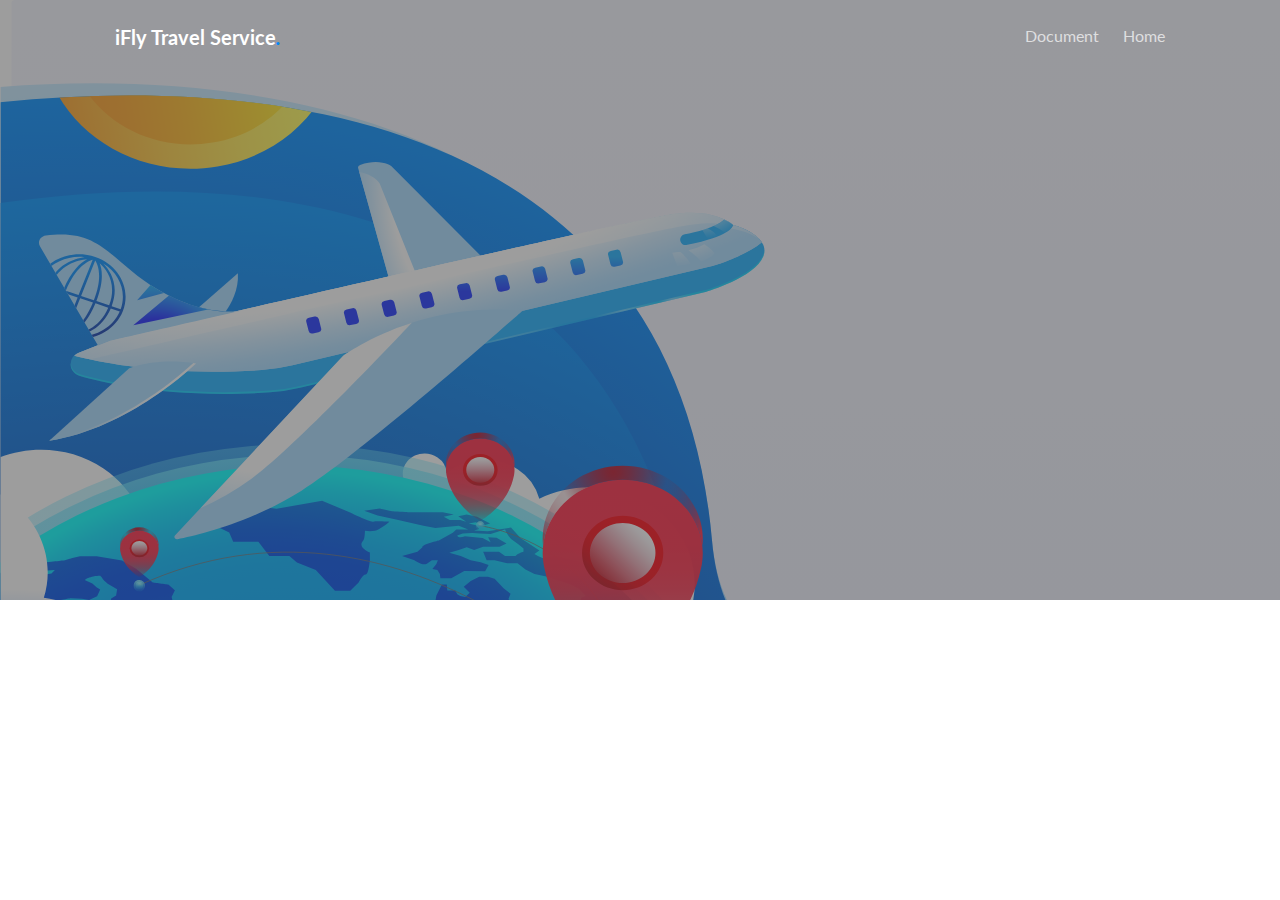
==== commit 3c325af4: "Table" ====
--- a/index.html
+++ b/index.html
@@ -77,8 +77,8 @@
 					</div>
 					<div class="col-xs-8 text-right menu-1">
 						<ul>
-							<li><a href="destination.html">Document</a></li>
-							<li><a href="http://thsttbxiqma01/XIQMA/frmLogin.aspx">XIQMA</a></li>
+							<li><a href="#">Document</a></li>
+							<li><a href="https://hello-alexis.github.io/portfolio/">Home</a></li>
 							
 						</ul>
 						
@@ -101,8 +101,7 @@
 								<span class="intro-text-small">Service</span>
 								<h2>
 								<ul>
-									<li>Request Air Ticket</li>
-									<li>Booking Air Ticket</li>
+									<li>Checking And Booking Air Ticket</li>
 									<li>Monitoring Request Report</li>
 									 
 								  </ul>  
@@ -132,11 +131,11 @@
 
 													<div class="row form-group">
 														<div class="col-sm-12">
-															<input type="submit" class="btn btn-primary btn-block"
-																value="Submit" >
-																<a href="main.html">
-																	gyg
-																  </a>
+															<a type="text" class="btn btn-primary btn-block"
+																 href="main.html"  >Login</a>
+																
+																	
+																 
 														</div>
 													</div>
 												</form>
--- a/css/style.css
+++ b/css/style.css
@@ -161,6 +161,11 @@
   background-color: #d7f2c2;
   color: #7bd235;
 }
+.badge-primary-alt {
+  background-color: #85b6ff;
+  color: #ffffff;
+}
+
 
 .table a {
   color: #212529;
@@ -1563,12 +1568,13 @@
 
 .btn-primary {
   background: #0187FA;
-  color: #fff;
+  color: #fff!important;
   border: 2px solid #0187FA !important;
 }
 .btn-primary:hover, .btn-primary:focus, .btn-primary:active {
   background: #00539c !important;
   border-color: #00539c !important;
+  color: #fff;
 }
 .btn-primary.btn-outline {
   background: transparent;
